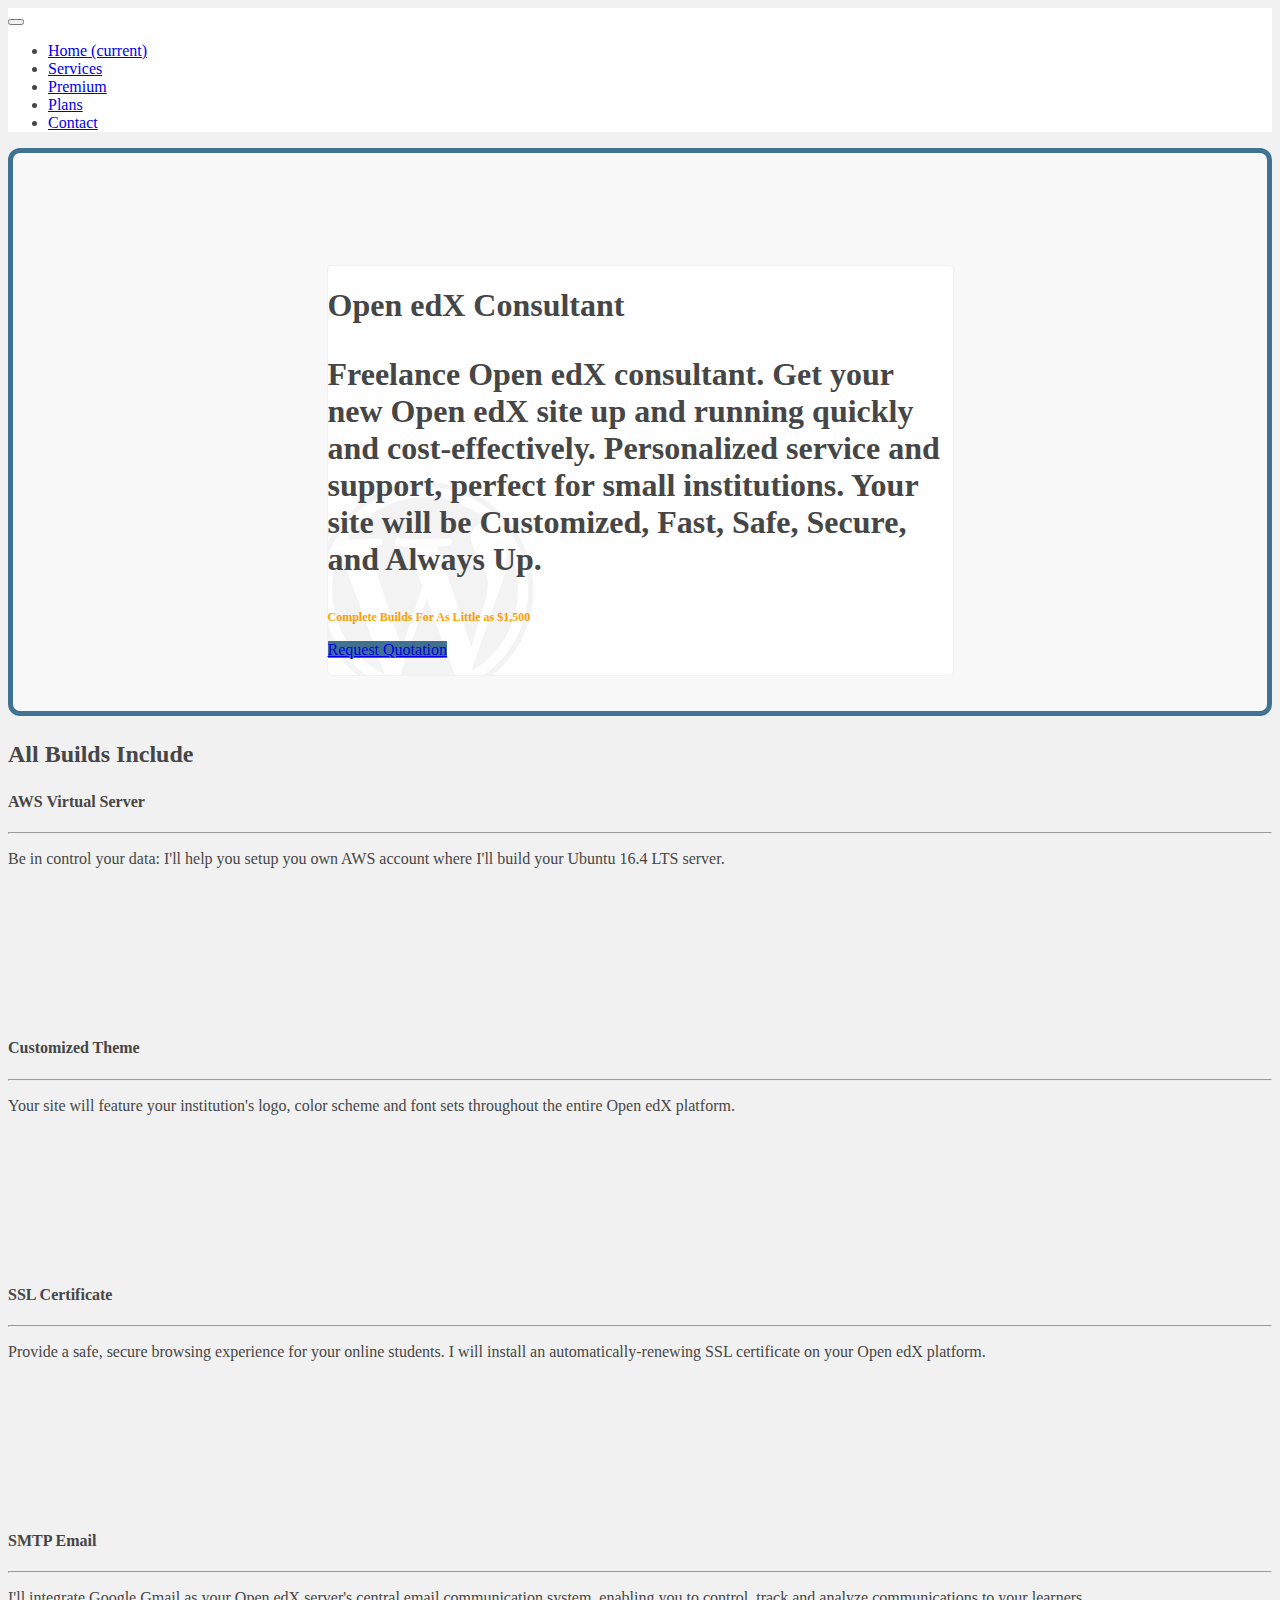
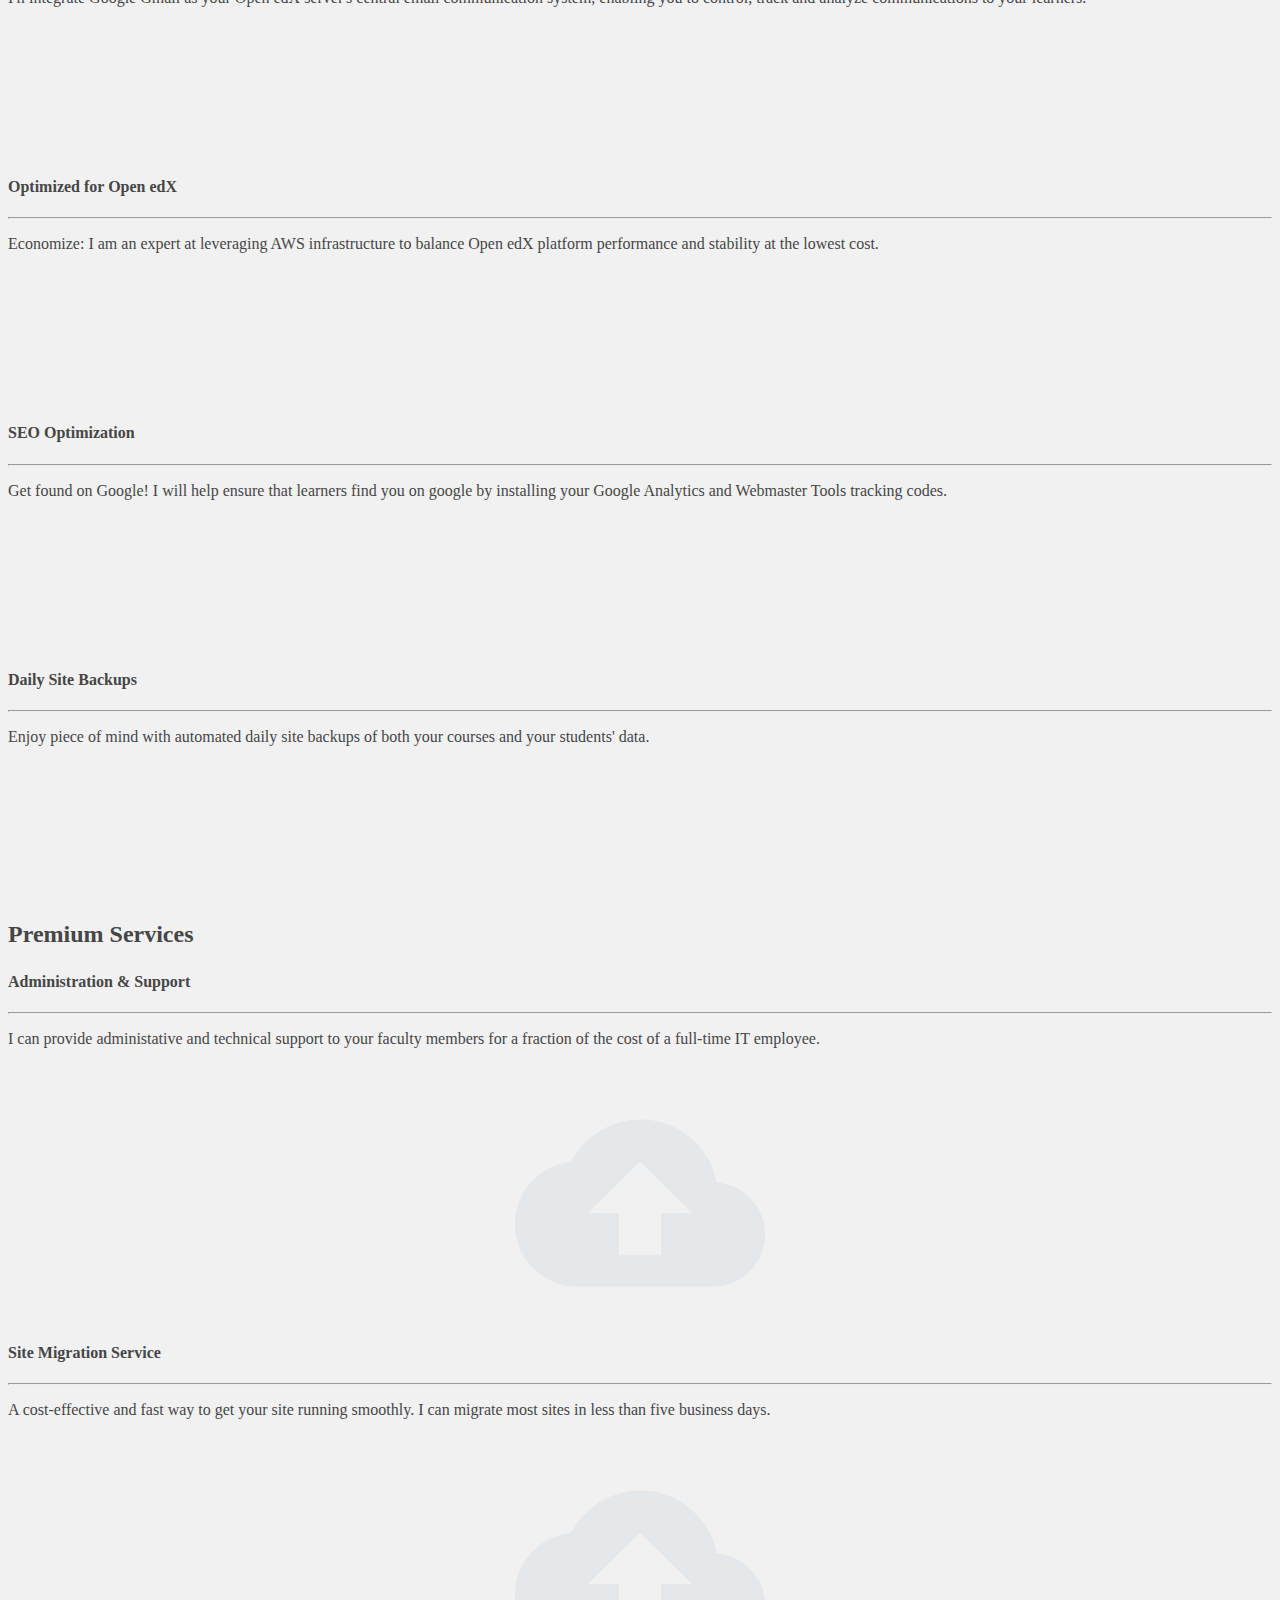
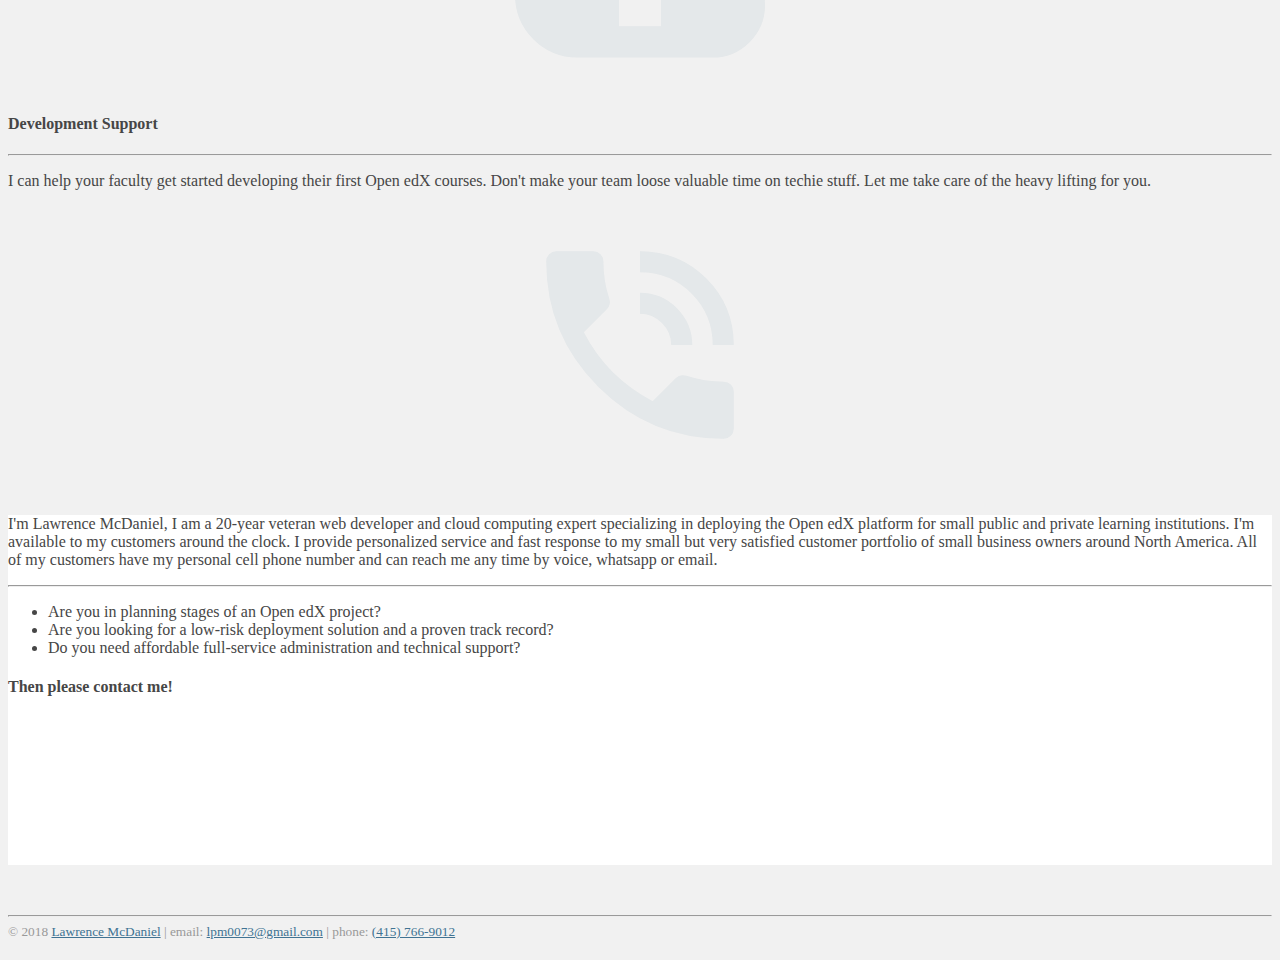
==== index.html @ 183509b2 "first commit" ====
<!doctype html>
<html lang="en">
  <head>
    <!--
      © 2018 Lawrence McDaniel | https://lawrencemcdaniel.com
                               | https://www.linkedin.com/in/lawrencemcdaniel/
                               | https://angel.co/lpm0073-gmail-com

      Custom HTML5 / CSS3 / JS web site
      When every milisecond matters!

      Credits:    Responsive design by Bootstrap 4
                  Insanely cool animated graphics by D3 | Mike Bostock
                  Bistering speed assisted in no small measure by Amazon Web Services
    -->
    <title>Wordpress Hosting</title>
    <meta charset="utf-8">
    <meta name="author" content="Lawrence McDaniel">
    <meta name="keywords" content="Open edX Consulting">
    <meta name="description" content="Freelance Open edX consultant with personalized service and support">
    <meta name="viewport" content="width=device-width, initial-scale=1, shrink-to-fit=no">

    <meta property="og:url"                content="https://wordpress.lawrencemcdaniel.com" />
    <meta property="og:type"               content="website" />
    <meta property="og:title"              content="Open edX Consulting" />
    <meta property="og:description"        content="Get your new Open edX site up and running quickly and cost-effectively." />
    <meta property="og:image"              content="https://edx.lawrencemcdaniel.com/images/facebook-share3.png" />

    <link rel="stylesheet" href="https://maxcdn.bootstrapcdn.com/bootstrap/4.0.0-beta.2/css/bootstrap.min.css" integrity="sha384-PsH8R72JQ3SOdhVi3uxftmaW6Vc51MKb0q5P2rRUpPvrszuE4W1povHYgTpBfshb" crossorigin="anonymous">
    <link rel="stylesheet" href="https://fonts.googleapis.com/icon?family=Material+Icons" type="text/css">
    <link rel="stylesheet" href="css/app.css" type="text/css">
    <link rel="shortcut icon" href="images/wordpress-logo-small.png">

    <script async src="https://www.googletagmanager.com/gtag/js?id=AW-832584829"></script>
    <script>
      window.dataLayer = window.dataLayer || [];
      function gtag(){dataLayer.push(arguments);}
      gtag('js', new Date());
      gtag('config', 'AW-832584829');
    </script>
    <script>
    function gtag_report_conversion(url) {
      console.log('gtag_report_conversion() called for url: ', url, typeof(url));
      var callback = function () {
        if (typeof(url) != 'undefined') {
          window.location = url;
        }
      };
      gtag('event', 'conversion', {
          'send_to': 'AW-832584829/8P9LCJjF3XoQ_fiAjQM',
          'event_callback': callback
      });
      return false;
    }
    </script>
  </head>
  <body>
    <!-- Begin Navigation -->
    <nav class="navbar navbar-expand-lg navbar-light bg-light sticky-top">
      <button class="navbar-toggler" type="button" data-toggle="collapse" data-target="#navbarSupportedContent" aria-controls="navbarSupportedContent" aria-expanded="false" aria-label="Toggle navigation">
        <span class="navbar-toggler-icon"></span>
        <a class="navbar-brand" href="/"></a>
      </button>

      <div class="collapse navbar-collapse" id="navbarSupportedContent">
        <ul class="navbar-nav mr-auto">
          <li class="nav-item">
            <a class="nav-link" href="/">Home <span class="sr-only">(current)</span></a>
          </li>
          <li class="nav-item">
            <a class="nav-link" href="#services">Services</a>
          </li>
          <li class="nav-item">
            <a class="nav-link" href="#premium-services">Premium</a>
          </li>
          <li class="nav-item">
            <a class="nav-link" href="#plans">Plans</a>
          </li>
          <li class="nav-item">
            <a class="nav-link" href="#contact">Contact</a>
          </li>
        </ul>
      </div>
    </nav>      <!-- End Navigation -->


    <div class="container">

      <section id="home">
        <div class="jumbotron p-0 relative-anchor home-jumbotron">
          <div class="heading">
            <div class="centered display-3 text-center relative-anchor">
              <img class="wordpress-logo" src="images/wordpress-clipped.png" alt="Wordpress logo watermark">
              <h1 class="p-1">Open edX Consultant<h1>
              <p class="lead p-2">Freelance Open edX consultant. Get your new Open edX site up and running quickly and cost-effectively. Personalized service and support, perfect for small institutions. Your site will be Customized, Fast, Safe, Secure, and Always Up.</p>
              <h3 class="">Complete Builds For As Little as $1,500</h3>

              <p class="lead text-center">
                <a class="cta btn btn-primary btn-lg mt-4 mb-3" href="/contact/index.html" role="button">Request Quotation</a>
              </p>
            </div>
          </div>
          <svg id="voronoi-tessellation" class="voronoi-tessellation"></svg>
        </div>
      </section>

      <section id="services">
        <h2>All Builds Include</h2>

        <div class="row text-center">

          <div class="col-lg-4 col-md-6 col-sm-12 mb-3">
            <div class="card box-shadow">
              <div class="card-body">
                <h4 class="card-title">AWS Virtual Server</h4>
                <hr />
                <p class="card-text">Be in control your data: I'll help you setup you own AWS account where I'll build your Ubuntu 16.4 LTS server.</p>
              </div>
            </div>
          </div>

          <div class="col-lg-4 col-md-6 col-sm-12 mb-3">
            <div class="card box-shadow">
              <div class="card-body">
                <h4 class="card-title">Customized Theme</h4>
                <hr />
                <p class="card-text">Your site will feature your institution's logo, color scheme and font sets throughout the entire Open edX platform.</p>
              </div>
            </div>
          </div>

          <div class="col-lg-4 col-md-6 col-sm-12 mb-3">
            <div class="card box-shadow">
              <div class="card-body">
                <h4 class="card-title">SSL Certificate</h4>
                <hr />
                <p class="card-text">Provide a safe, secure browsing experience for your online students. I will install an automatically-renewing SSL certificate on your Open edX platform.</p>
              </div>
            </div>
          </div>

          <div class="col-lg-4 col-md-6 col-sm-12 mb-3">
            <div class="card box-shadow">
              <div class="card-body">
                <h4 class="card-title">SMTP Email</h4>
                <hr />
                <p class="card-text">I'll integrate Google Gmail as your Open edX server's central email communication system, enabling you to control, track and analyze communications to your learners.</p>
              </div>
            </div>
          </div>

          <div class="col-lg-4 col-md-6 col-sm-12 mb-3">
            <div class="card box-shadow">
              <div class="card-body">
                <h4 class="card-title">Optimized for Open edX</h4>
                <hr />
                <p class="card-text">Economize: I am an expert at leveraging AWS infrastructure to balance Open edX platform performance and stability at the lowest cost.</p>
              </div>
            </div>
          </div>

          <div class="col-lg-4 col-md-6 col-sm-12 mb-3">
            <div class="card box-shadow">
              <div class="card-body">
                <h4 class="card-title">SEO Optimization</h4>
                <hr />
                <p class="card-text">Get found on Google! I will help ensure that learners find you on google by installing your Google Analytics and Webmaster Tools tracking codes.</p>
              </div>
            </div>
          </div>

          <div class="col-lg-4 col-md-6 col-sm-12 mb-3">
            <div class="card box-shadow">
              <div class="card-body">
                <h4 class="card-title">Daily Site Backups</h4>
                <hr />
                <p class="card-text">Enjoy piece of mind with automated daily site backups of both your courses and your students' data.</p>
              </div>
            </div>
          </div>

        </div>  <!-- row -->
      </section>  <!-- Services -->

      <section id="premium-services">
        <h2>Premium Services</h2>
        <div class="row text-center">

          <div class="col-lg-6 col-md-12 mb-3">
            <div class="card box-shadow relative-anchor premium-service">
              <div class="card-body">
                <h4 class="card-title">Administration & Support</h4>
                <hr />
                <p class="card-text">I can provide administative and technical support to your faculty members for a fraction of the cost of a full-time IT employee.</p>
              </div>
              <div class="premium-service-icon">
                <div class="premium-service-icon-centered">
                  <i class="material-icons md-lg md-blue-light">cloud_upload</i>
                </div>
              </div>
            </div>
          </div>

          <div class="col-lg-6 col-md-12 mb-3">
            <div class="card box-shadow relative-anchor premium-service">
              <div class="card-body">
                <h4 class="card-title">Site Migration Service</h4>
                <hr />
                <p class="card-text">A cost-effective and fast way to get your site running smoothly. I can migrate most sites in less than five business days.</p>
              </div>
              <div class="premium-service-icon">
                <div class="premium-service-icon-centered">
                  <i class="material-icons md-lg md-blue-light">cloud_upload</i>
                </div>
              </div>
            </div>
          </div>
          <div class="col-lg-6 col-md-12 mb-3">
            <div class="card box-shadow relative-anchor premium-service">
              <div class="card-body">
                <h4 class="card-title">Development Support</h4>
                <hr />
                <p class="card-text">I can help your faculty get started developing their first Open edX courses. Don't make your team loose valuable time on techie stuff. Let me take care of the heavy lifting for you.</p>
              </div>
              <div class="premium-service-icon">
                <div class="premium-service-icon-centered">
                  <i class="material-icons md-lg md-blue-light">phone_in_talk</i>
                </div>
              </div>
            </div>
          </div>

        </div> <!-- Premium Services - row text-center -->
      </section>  <!-- Premium Services -->



      <section id="contact">
        <div class="row contact jumbotron p-4 box-shadow" style="background-color: white;">
          <div class="col-sm-12 col-md-3 contact-left">
          </div>
          <div class="col-sm-12 col-md-9 contact-right float-right">
            <p>I'm Lawrence McDaniel, I am a 20-year veteran web developer and cloud computing expert specializing in deploying the Open edX platform for small public and private learning institutions. I'm available to my customers around the clock. I provide personalized service and fast response to my small but very satisfied customer portfolio of small business owners around North America. All of my customers have my personal cell phone number and can reach me any time by voice, whatsapp or email.</p>
            <hr />

            <ul>
              <li>Are you in planning stages of an Open edX project?</li>
              <li>Are you looking for a low-risk deployment solution and a proven track record?</li>
              <li>Do you need affordable full-service administration and technical support?</li>
            </ul>

            <h4 class="text-center"><strong>Then please contact me!</strong></h4>

          </div>
        </div>  <!-- row -->
      </section>

    </div>    <!-- container -->

    <footer class="text-center">
      <hr />
      <div class="">
        &copy; 2018 <a href="https://lawrencemcdaniel.com" target="_blank">Lawrence McDaniel</a> | email: <a href="mailto:lpm0073@gmail.com?Subject=Request%20for%20information%20" target="_top">lpm0073@gmail.com</a> | phone: <a href="tel:+14157669012">(415) 766-9012</a>
      </div>
    </footer>

    <script src="https://code.jquery.com/jquery-3.2.1.slim.min.js" integrity="sha384-KJ3o2DKtIkvYIK3UENzmM7KCkRr/rE9/Qpg6aAZGJwFDMVNA/GpGFF93hXpG5KkN" crossorigin="anonymous"></script>
    <script src="https://cdnjs.cloudflare.com/ajax/libs/popper.js/1.12.3/umd/popper.min.js" integrity="sha384-vFJXuSJphROIrBnz7yo7oB41mKfc8JzQZiCq4NCceLEaO4IHwicKwpJf9c9IpFgh" crossorigin="anonymous"></script>
    <script src="https://maxcdn.bootstrapcdn.com/bootstrap/4.0.0-beta.2/js/bootstrap.min.js" integrity="sha384-alpBpkh1PFOepccYVYDB4do5UnbKysX5WZXm3XxPqe5iKTfUKjNkCk9SaVuEZflJ" crossorigin="anonymous"></script>
    <script src="https://d3js.org/d3.v4.min.js"></script>
    <script src="js/d3-voronoi-tessellation.js"></script>
    <script async src="https://www.googletagmanager.com/gtag/js?id=UA-111283184-1"></script>
    <script>
      window.dataLayer = window.dataLayer || [];
      function gtag(){dataLayer.push(arguments);}
      gtag('js', new Date());

      gtag('config', 'UA-111283184-1');
    </script>
    <script>
    $('.cta').on('click', function(event) {
      gtag_report_conversion();
    });
    </script>
  </body>
</html>
---- css/app.css ----
/* ---------------- General App Setting -----------------------------*/
body {
  background-color: #f1f1f1;
  color: #464646;     /* Wordpress gray */
}

h1 {
  font-weight: 700;
}
h2 {
  margin-top: 25px;
  margin-bottom: 25px;
}

h3 {
  color: orange;
  font-family: 'Roboto Condensed';
  font-weight: 600;
  font-size: .75em;
}

h4 {
  font-weight: 700;
}

footer {
  font-family:'Roboto';
  font-size: smaller;
  margin-top: 20px;
  margin-bottom: 20px;
  color: #999;
}

footer a {
  color: #407393;  /* Wordpress blue */
}

footer a:hover {
  color: #407393;  /* Wordpress blue */
  font-size: 1.025em;
}

.btn-primary {
  background-color: #407393;  /* Wordpress blue */
  border-color: #407393;  /* Wordpress blue */
}

.bg-light {
  background-color: white !important;
}

.blue-background {
  background-color: rgba(64, 115, 147, .10);  /* Wordpress blue */
  width: 100%;
}

.box-shadow:hover {
  box-shadow: 0 2px 5px 1px #cfcfcf;
  border: 1px solid #efefef;
}



/* ---------------- End - General App Setting -----------------------------*/

/* Jumbotron / page header  */
.home-jumbotron {
  border-width: 5px;
  border-radius: 12px;
  border-color: rgba(64, 115, 147, 1);  /* Wordpress blue */
  border-style: solid;
}

.jumbotron {
  margin-top: 15px;
  background-color: rgba(255,255,255,.5);
}


.relative-anchor {
  position: relative;
}

.wordpress-logo {
  position: absolute;
  bottom: 0;
  left: 0;
  opacity: 0.05;
  overflow: hidden;
}

.heading {
  position: absolute;
  top: 20%;
  left: 50%;
  padding: 0px;
}

.centered {
  position: relative;
  left: -50%;
  border: solid #f1f1f1 1px;
  border-radius: 5px;
  background-color: rgba(255,255,255,.85);
}
/* End - Jumbotron / page header  */

/* Services section */
.card-bottom {
  position: absolute;
  bottom: 0;
  left: 0;

}

/* Premium Services Section  */
.premium-service {
  min-height: 350px !important;
}

.premium-service-icon {
  position: absolute;
  top: 30%;
  left: 50%;
}

.premium-service-icon-centered {
  position: relative;
  left: -50%;
}
/* End - Premium Services Section  */

/* Features Section  */
.card {
  min-height: 225px;
}
/* End - Features Section  */

/* Plans Section  */
.plans-column-left {
}

.plans-column-right {
}

.plans-title {
  margin-top: -20px;
  font-weight: 500;
  color: #407393;  /* Wordpress blue */
  font-family: 'Roboto Condensed';
  font-size: 2.5em;
}
.plans-wordpress-logo {
  margin-left: auto;
  margin-right: auto;
  margin-top: 50px;
  margin-bottom: 25px;
  width: 100%;
}

.plans-wordpress-logo img {
  width: 250px;
  margin-top: 50px;
}

.hosting-plan {
  min-height: 500px !important;
}
.hosting-plan-logo-box {
  background-color: #f9f9f9;
}

.hosting-plan-logo-opaque {
  opacity: 0.25;
}

.hosting-plan-wordpress-logo {
  width: 65%;
  margin-top: 25px;
  margin-bottom: 25px;
}

.hosting-plan-aws-logo {
  position: absolute;
  top: 15px;
  right: 15px;
  width: 35%;
}

.hosting-plan-aws-logo {
  position: absolute;
  top: 15%;
  right: 15px;
  width: 35%;
  transform: rotate(45deg);
}

.hosting-plan-google-logo {
  position: absolute;
  top: 15%;
  left: 15px;
  width: 35%;
  transform: rotate(-45deg);
}

.hosting-plan-card-text {
  min-height: 100px;
}

/* End - Plans Section  */


/* Contact Section  */
.contact {
  min-height: 350px;
  margin-top: 50px;
  margin-bottom: 50px;
}
.contact-left {
  background-image: url("../images/Lawrence3.jpg");
  background-repeat: no-repeat;
  background-color: white;
  background-size: cover;
}

.contact-left2 {
  background-image: url("../images/Lawrence4.jpg");
  background-repeat: no-repeat;
  background-color: white;
  background-size: cover;
}

.contact-linkedin-profile {
  margin: auto;
}

.contact-right {
  background-color: white;
}
/* End - Contact Section  */


/* ---------------- Voronoi Tessellation --------------- */

.voronoi-tessellation {
  min-height: 550px;
}

.links {
  stroke: #407393;      /* Wordpress blue */
  stroke-opacity: 0.2;
}

.polygons {
  fill: none;
  stroke: #cecece;
  stroke-opacity: 0.25;
}

.polygons :first-child {
  fill: rgba(255,165,0, 0.2);
}

.sites {
  fill: rgba(0,0,0,0);
  stroke: rgba(0,0,0,0);
  stroke-opacity: 0;
}

.sites :first-child {
  fill: rgba(0,0,0,0);
}


/* ------------------ Material design icons -----------------------*/
/* Rules for sizing the icon. */
.material-icons.md-1em { font-size: 1em; }
.material-icons.md-18 { font-size: 18px; }
.material-icons.md-24 { font-size: 24px; }
.material-icons.md-36 { font-size: 36px; }
.material-icons.md-48 { font-size: 48px; }
.material-icons.md-lg { font-size: 250px; }

/* Rules for using icons as black on a light background. */
.material-icons.md-dark { color: rgba(0, 0, 0, 0.54); }
.material-icons.md-dark.md-inactive { color: rgba(0, 0, 0, 0.26); }

/* Rules for using icons as white on a dark background. */
.material-icons.md-light { color: rgba(255, 255, 255, 1); }
.material-icons.md-light.md-inactive { color: rgba(255, 255, 255, 0.3); }

.material-icons.md-blue {
  color: #407393;  /* Wordpress blue */
}


.material-icons.md-blue-light {
  color: rgba(64, 115, 147, .075);    /* Wordpress blue */
}

/*-------------------- RESPONSIVE DESIGN ------------------------------*/
/* Extra small devices (phones, less than 768px) */
/* No media query since this is the default in Bootstrap */

/********** Large devices only **********/
@media (min-width: 1200px) {

}

/********** Medium devices only **********/
@media (min-width: 992px) and (max-width: 1199px) {

}

/********** Small devices only **********/
/*@media (min-width: 768px) and (max-width: 991px) */
@media (max-width: 991px) {
  h1 {
    font-weight: 500;
  }

  h2 {
    margin-left: auto;
    margin-right: auto;
    text-align: center;
  }

  h3 {
    font-weight: 500;
    font-size: .50em;
  }

  .jumbotron {
    background-color: #f1f1f1;
    margin-top: 0;
  }

  .home-jumbotron {
    border: none !important;
  }

  #voronoi-tessellation {
    visibility: hidden;
    height: 0;
  }

  .box-shadow:hover {
    box-shadow: none !important;
    border: none !important;
  }

  .heading {
    width: 100%;
    height: 100%;
  }

  .card {
    margin-bottom: 25px;
  }

  .contact-left {
    min-height: 400px;
    width: 100%;
    margin-left: auto;
    margin-right: auto;
    margin-bottom: 25px;
  }
}

/********** Extra small devices only **********/
@media (max-width: 767px) {

}
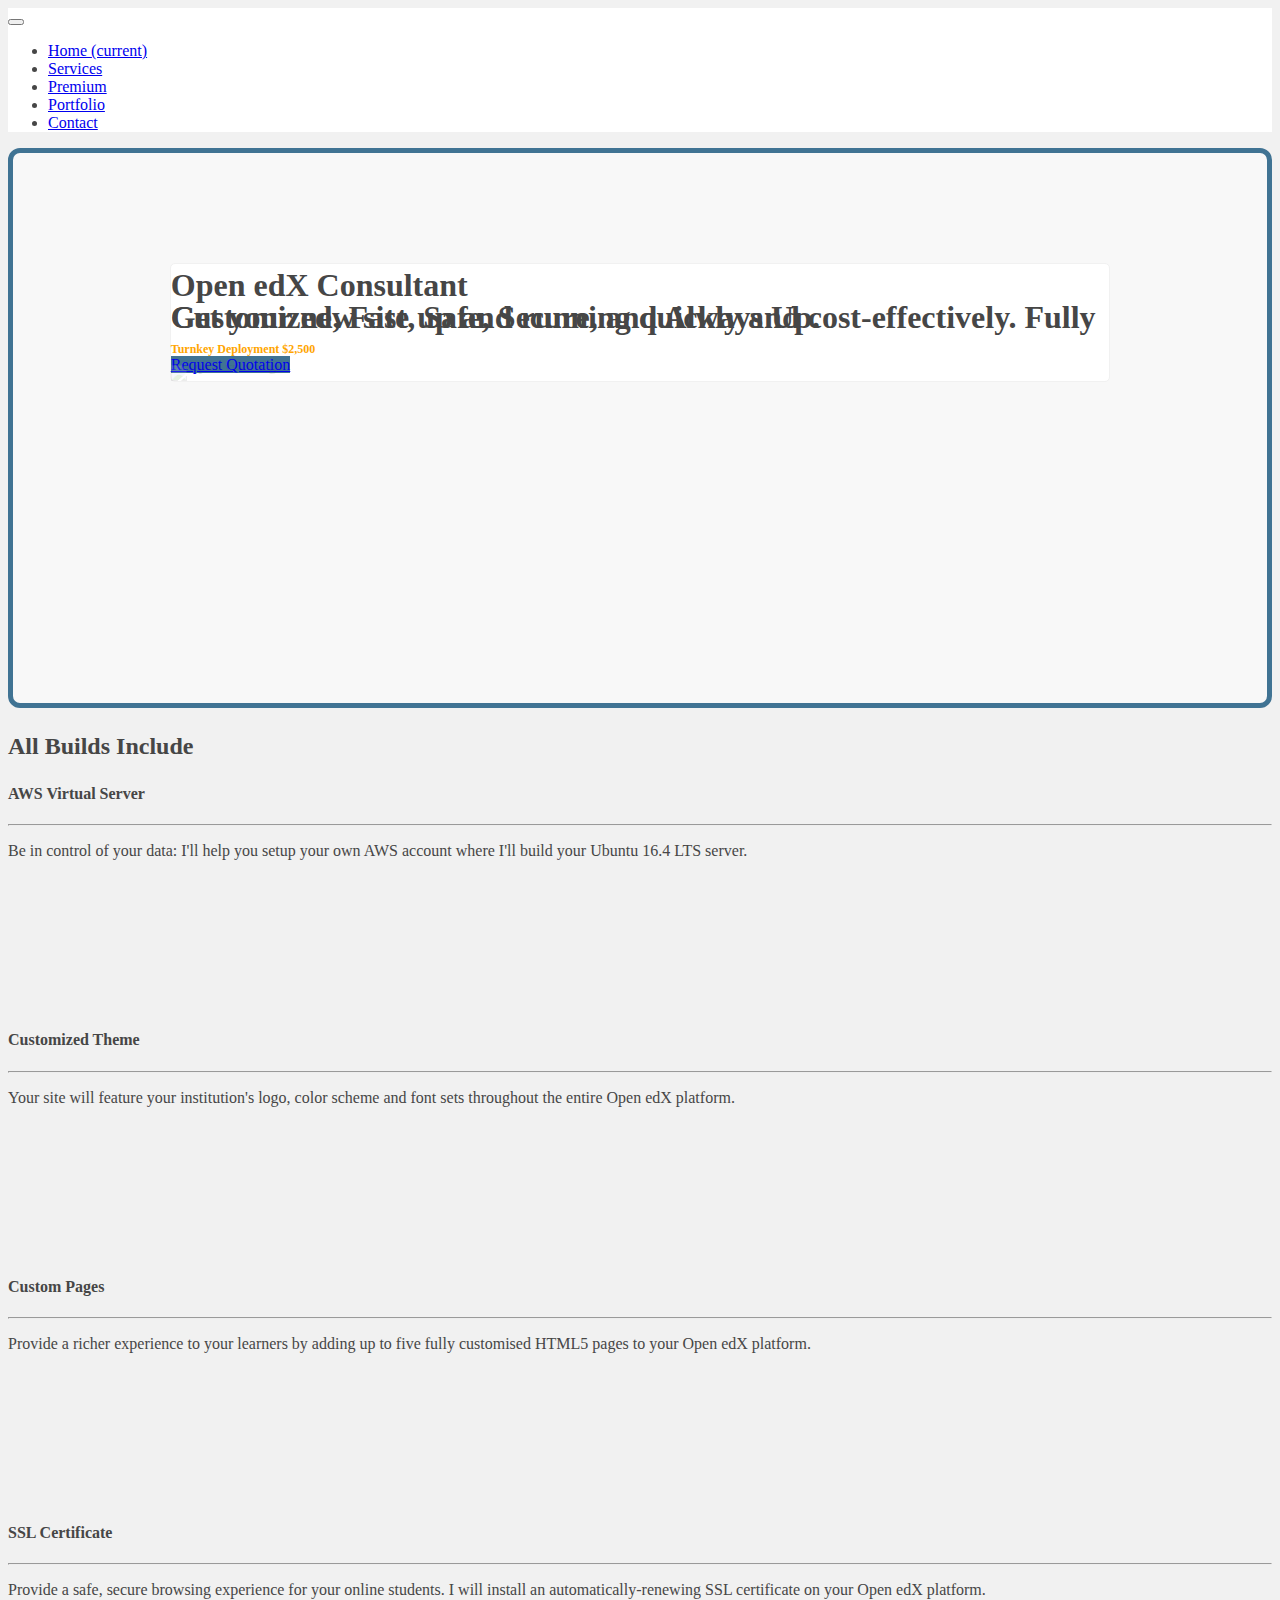
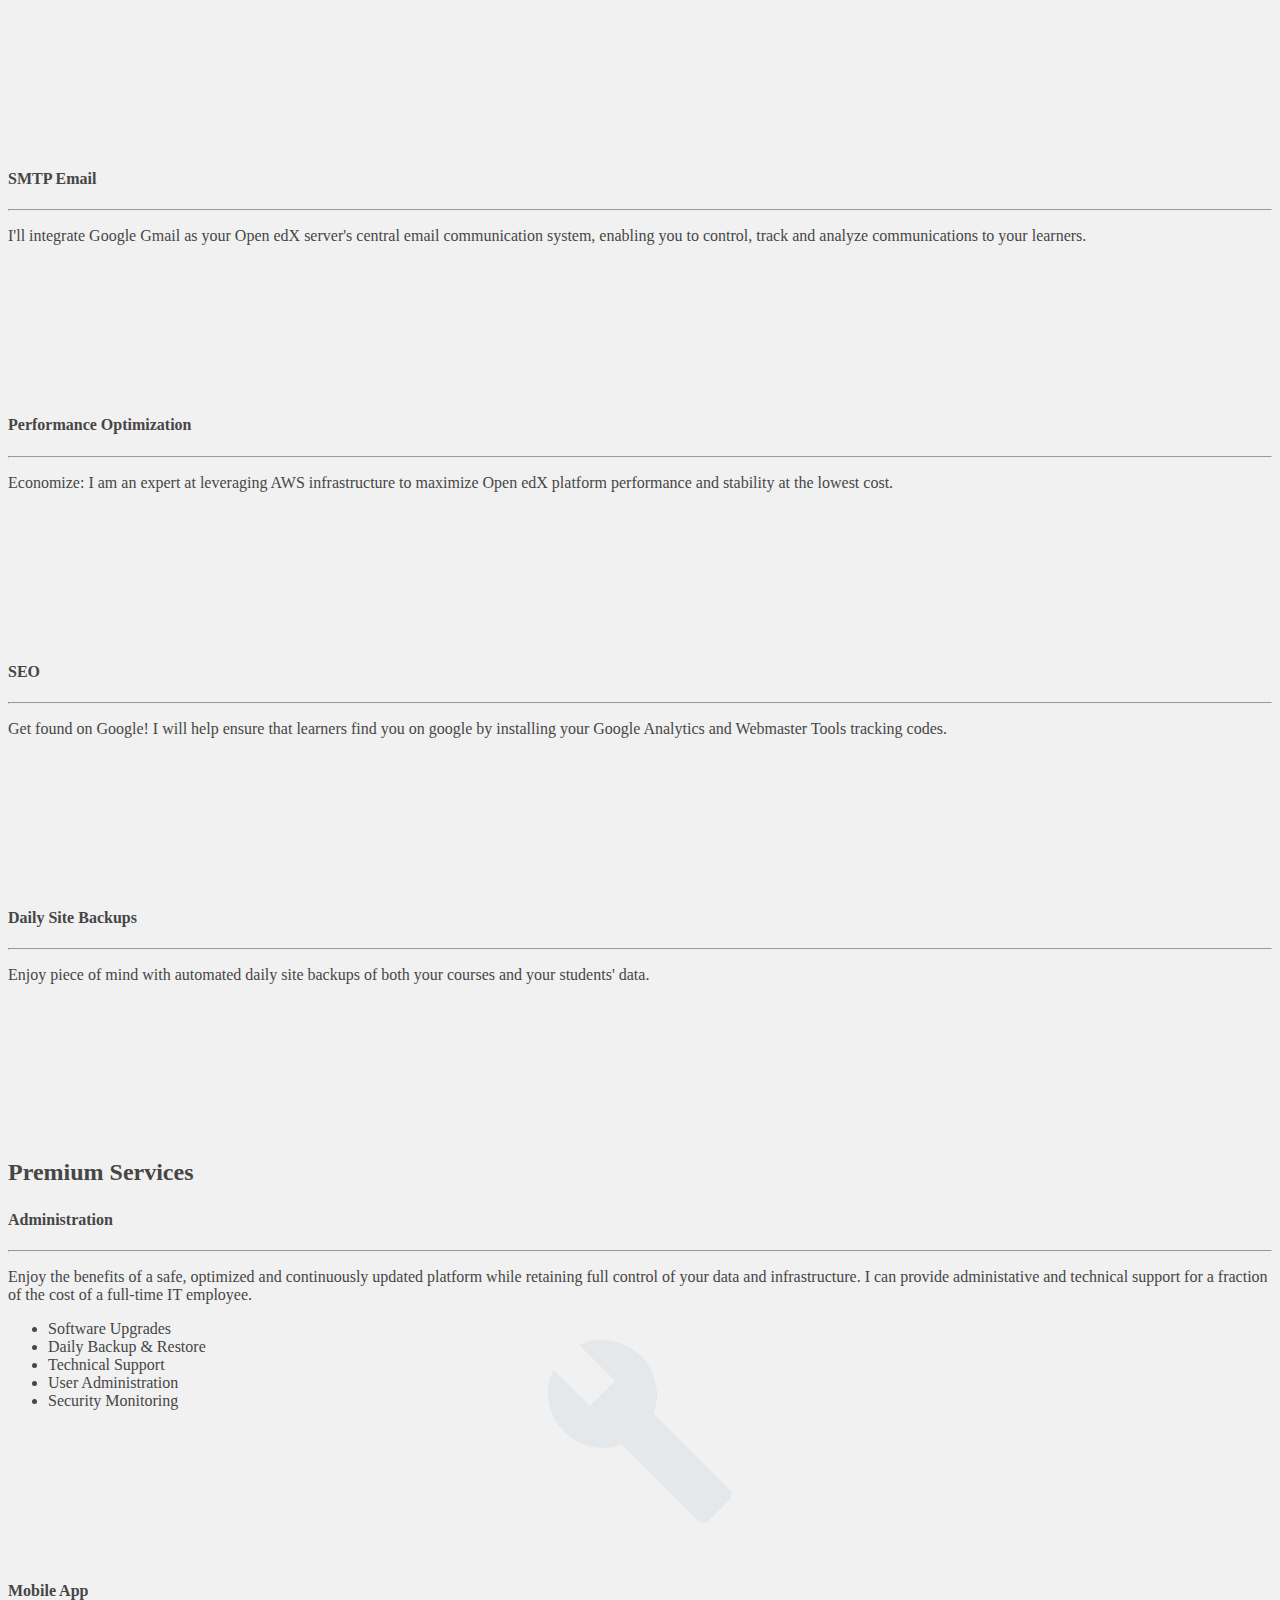
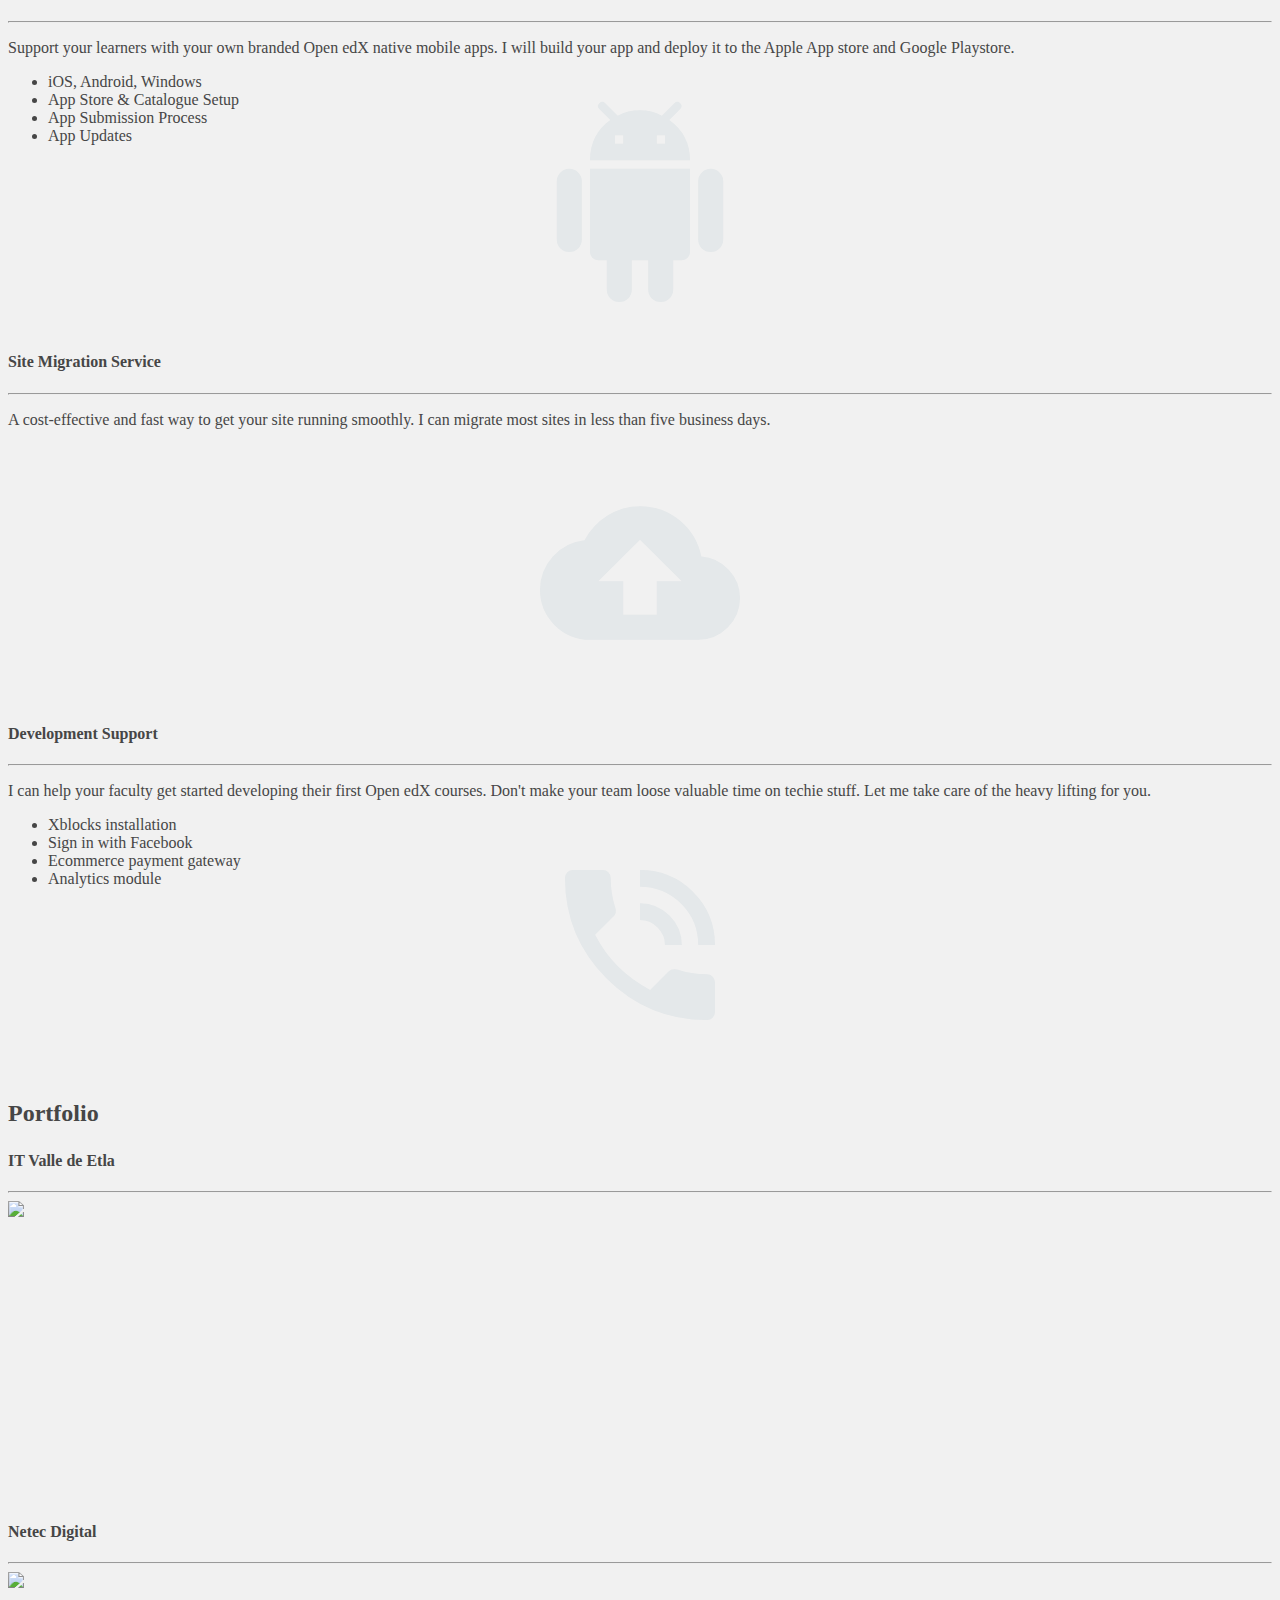
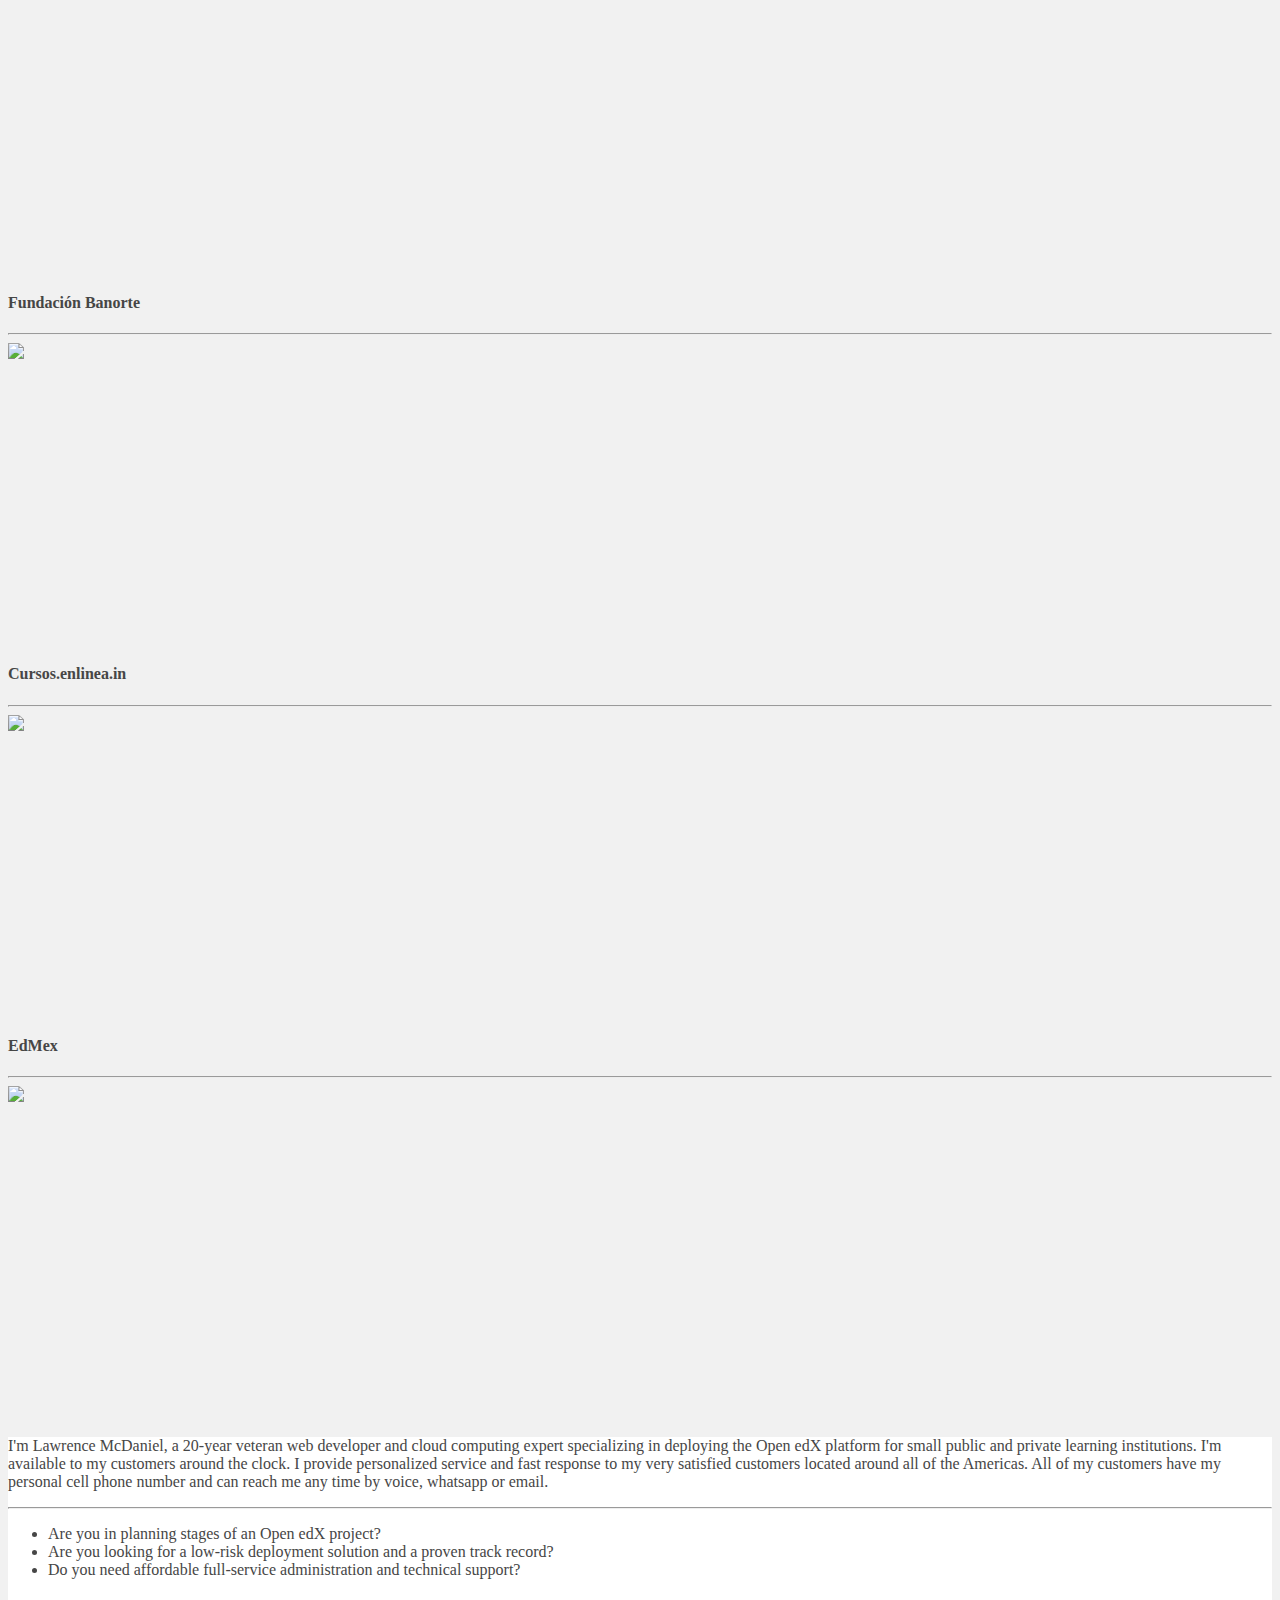
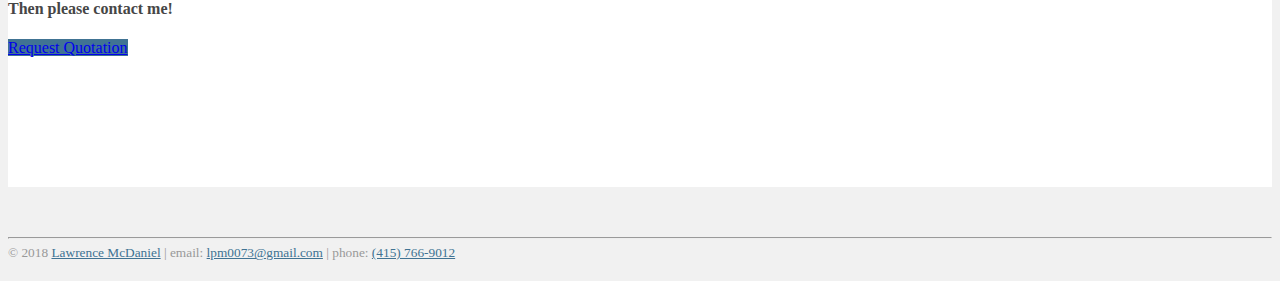
==== commit 11e657df: "more detail to premium svcs" ====
--- a/index.html
+++ b/index.html
@@ -13,45 +13,32 @@
                   Insanely cool animated graphics by D3 | Mike Bostock
                   Bistering speed assisted in no small measure by Amazon Web Services
     -->
-    <title>Wordpress Hosting</title>
+    <title>Open edX Consultant</title>
     <meta charset="utf-8">
     <meta name="author" content="Lawrence McDaniel">
     <meta name="keywords" content="Open edX Consulting">
     <meta name="description" content="Freelance Open edX consultant with personalized service and support">
     <meta name="viewport" content="width=device-width, initial-scale=1, shrink-to-fit=no">
 
-    <meta property="og:url"                content="https://wordpress.lawrencemcdaniel.com" />
+    <meta property="og:url"                content="https://edx.lawrencemcdaniel.com" />
     <meta property="og:type"               content="website" />
     <meta property="og:title"              content="Open edX Consulting" />
     <meta property="og:description"        content="Get your new Open edX site up and running quickly and cost-effectively." />
-    <meta property="og:image"              content="https://edx.lawrencemcdaniel.com/images/facebook-share3.png" />
+    <meta property="og:image"              content="https://edx.lawrencemcdaniel.com/images/facebook-share.png" />
 
     <link rel="stylesheet" href="https://maxcdn.bootstrapcdn.com/bootstrap/4.0.0-beta.2/css/bootstrap.min.css" integrity="sha384-PsH8R72JQ3SOdhVi3uxftmaW6Vc51MKb0q5P2rRUpPvrszuE4W1povHYgTpBfshb" crossorigin="anonymous">
     <link rel="stylesheet" href="https://fonts.googleapis.com/icon?family=Material+Icons" type="text/css">
     <link rel="stylesheet" href="css/app.css" type="text/css">
-    <link rel="shortcut icon" href="images/wordpress-logo-small.png">
-
-    <script async src="https://www.googletagmanager.com/gtag/js?id=AW-832584829"></script>
+    <link rel="shortcut icon" href="images/edx_logo.png">
+
+    <!-- Global site tag (gtag.js) - Google Analytics -->
+    <script async src="https://www.googletagmanager.com/gtag/js?id=UA-112528615-1"></script>
     <script>
       window.dataLayer = window.dataLayer || [];
       function gtag(){dataLayer.push(arguments);}
       gtag('js', new Date());
-      gtag('config', 'AW-832584829');
-    </script>
-    <script>
-    function gtag_report_conversion(url) {
-      console.log('gtag_report_conversion() called for url: ', url, typeof(url));
-      var callback = function () {
-        if (typeof(url) != 'undefined') {
-          window.location = url;
-        }
-      };
-      gtag('event', 'conversion', {
-          'send_to': 'AW-832584829/8P9LCJjF3XoQ_fiAjQM',
-          'event_callback': callback
-      });
-      return false;
-    }
+
+      gtag('config', 'UA-112528615-1');
     </script>
   </head>
   <body>
@@ -74,7 +61,7 @@
             <a class="nav-link" href="#premium-services">Premium</a>
           </li>
           <li class="nav-item">
-            <a class="nav-link" href="#plans">Plans</a>
+            <a class="nav-link" href="#portfolio">Portfolio</a>
           </li>
           <li class="nav-item">
             <a class="nav-link" href="#contact">Contact</a>
@@ -90,17 +77,17 @@
         <div class="jumbotron p-0 relative-anchor home-jumbotron">
           <div class="heading">
             <div class="centered display-3 text-center relative-anchor">
-              <img class="wordpress-logo" src="images/wordpress-clipped.png" alt="Wordpress logo watermark">
+              <img class="edx-logo" src="images/edx_logo-cropped.png" alt="Open edX logo">
               <h1 class="p-1">Open edX Consultant<h1>
-              <p class="lead p-2">Freelance Open edX consultant. Get your new Open edX site up and running quickly and cost-effectively. Personalized service and support, perfect for small institutions. Your site will be Customized, Fast, Safe, Secure, and Always Up.</p>
-              <h3 class="">Complete Builds For As Little as $1,500</h3>
+              <p class="lead p-3">Get your new site up and running quickly and cost-effectively. Fully Customized, Fast, Safe, Secure, and Always Up.</p>
+              <h3 class="">Turnkey Deployment $2,500</h3>
 
               <p class="lead text-center">
                 <a class="cta btn btn-primary btn-lg mt-4 mb-3" href="/contact/index.html" role="button">Request Quotation</a>
               </p>
             </div>
           </div>
-          <svg id="voronoi-tessellation" class="voronoi-tessellation"></svg>
+          <svg id="rotating-voronoi" class="rotating-voronoi"></svg>
         </div>
       </section>
 
@@ -114,7 +101,7 @@
               <div class="card-body">
                 <h4 class="card-title">AWS Virtual Server</h4>
                 <hr />
-                <p class="card-text">Be in control your data: I'll help you setup you own AWS account where I'll build your Ubuntu 16.4 LTS server.</p>
+                <p class="card-text">Be in control of your data: I'll help you setup your own AWS account where I'll build your Ubuntu 16.4 LTS server.</p>
               </div>
             </div>
           </div>
@@ -132,6 +119,16 @@
           <div class="col-lg-4 col-md-6 col-sm-12 mb-3">
             <div class="card box-shadow">
               <div class="card-body">
+                <h4 class="card-title">Custom Pages</h4>
+                <hr />
+                <p class="card-text">Provide a richer experience to your learners by adding up to five fully customised HTML5 pages to your Open edX platform.</p>
+              </div>
+            </div>
+          </div>
+
+          <div class="col-lg-4 col-md-6 col-sm-12 mb-3">
+            <div class="card box-shadow">
+              <div class="card-body">
                 <h4 class="card-title">SSL Certificate</h4>
                 <hr />
                 <p class="card-text">Provide a safe, secure browsing experience for your online students. I will install an automatically-renewing SSL certificate on your Open edX platform.</p>
@@ -152,17 +149,17 @@
           <div class="col-lg-4 col-md-6 col-sm-12 mb-3">
             <div class="card box-shadow">
               <div class="card-body">
-                <h4 class="card-title">Optimized for Open edX</h4>
-                <hr />
-                <p class="card-text">Economize: I am an expert at leveraging AWS infrastructure to balance Open edX platform performance and stability at the lowest cost.</p>
-              </div>
-            </div>
-          </div>
-
-          <div class="col-lg-4 col-md-6 col-sm-12 mb-3">
-            <div class="card box-shadow">
-              <div class="card-body">
-                <h4 class="card-title">SEO Optimization</h4>
+                <h4 class="card-title">Performance Optimization</h4>
+                <hr />
+                <p class="card-text">Economize: I am an expert at leveraging AWS infrastructure to maximize Open edX platform performance and stability at the lowest cost.</p>
+              </div>
+            </div>
+          </div>
+
+          <div class="col-lg-4 col-md-6 col-sm-12 mb-3">
+            <div class="card box-shadow">
+              <div class="card-body">
+                <h4 class="card-title">SEO</h4>
                 <hr />
                 <p class="card-text">Get found on Google! I will help ensure that learners find you on google by installing your Google Analytics and Webmaster Tools tracking codes.</p>
               </div>
@@ -189,9 +186,52 @@
           <div class="col-lg-6 col-md-12 mb-3">
             <div class="card box-shadow relative-anchor premium-service">
               <div class="card-body">
-                <h4 class="card-title">Administration & Support</h4>
-                <hr />
-                <p class="card-text">I can provide administative and technical support to your faculty members for a fraction of the cost of a full-time IT employee.</p>
+                <h4 class="card-title">Administration</h4>
+                <hr />
+                <p class="card-text">Enjoy the benefits of a safe, optimized and continuously updated platform while retaining full control of your data and infrastructure. I can provide administative and technical support for a fraction of the cost of a full-time IT employee.</p>
+                <ul class="text-left">
+                  <li>Software Upgrades</li>
+                  <li>Daily Backup & Restore</li>
+                  <li>Technical Support</li>
+                  <li>User Administration</li>
+                  <li>Security Monitoring</li>
+                </ul>
+              </div>
+              <div class="premium-service-icon">
+                <div class="premium-service-icon-centered">
+                  <i class="material-icons md-lg md-blue-light">build</i>
+                </div>
+              </div>
+            </div>
+          </div>
+
+          <div class="col-lg-6 col-md-12 mb-3">
+            <div class="card box-shadow relative-anchor premium-service">
+              <div class="card-body">
+                <h4 class="card-title">Mobile App</h4>
+                <hr />
+                <p class="card-text">Support your learners with your own branded Open edX native mobile apps. I will build your app and deploy it to the Apple App store and Google Playstore.</p>
+                <ul class="text-left">
+                  <li>iOS, Android, Windows</li>
+                  <li>App Store & Catalogue Setup</li>
+                  <li>App Submission Process</li>
+                  <li>App Updates</li>
+                </ul>
+              </div>
+              <div class="premium-service-icon">
+                <div class="premium-service-icon-centered">
+                  <i class="material-icons md-lg md-blue-light">android</i>
+                </div>
+              </div>
+            </div>
+          </div>
+
+          <div class="col-lg-6 col-md-12 mb-3">
+            <div class="card box-shadow relative-anchor premium-service">
+              <div class="card-body">
+                <h4 class="card-title">Site Migration Service</h4>
+                <hr />
+                <p class="card-text">A cost-effective and fast way to get your site running smoothly. I can migrate most sites in less than five business days.</p>
               </div>
               <div class="premium-service-icon">
                 <div class="premium-service-icon-centered">
@@ -200,27 +240,18 @@
               </div>
             </div>
           </div>
-
           <div class="col-lg-6 col-md-12 mb-3">
             <div class="card box-shadow relative-anchor premium-service">
               <div class="card-body">
-                <h4 class="card-title">Site Migration Service</h4>
-                <hr />
-                <p class="card-text">A cost-effective and fast way to get your site running smoothly. I can migrate most sites in less than five business days.</p>
-              </div>
-              <div class="premium-service-icon">
-                <div class="premium-service-icon-centered">
-                  <i class="material-icons md-lg md-blue-light">cloud_upload</i>
-                </div>
-              </div>
-            </div>
-          </div>
-          <div class="col-lg-6 col-md-12 mb-3">
-            <div class="card box-shadow relative-anchor premium-service">
-              <div class="card-body">
                 <h4 class="card-title">Development Support</h4>
                 <hr />
                 <p class="card-text">I can help your faculty get started developing their first Open edX courses. Don't make your team loose valuable time on techie stuff. Let me take care of the heavy lifting for you.</p>
+                <ul class="text-left">
+                  <li>Xblocks installation</li>
+                  <li>Sign in with Facebook</li>
+                  <li>Ecommerce payment gateway</li>
+                  <li>Analytics module</li>
+                </ul>
               </div>
               <div class="premium-service-icon">
                 <div class="premium-service-icon-centered">
@@ -233,14 +264,65 @@
         </div> <!-- Premium Services - row text-center -->
       </section>  <!-- Premium Services -->
 
-
+    <section  id="portfolio">  <!-- Portfolio -->
+      <h2>Portfolio</h2>
+      <div class="row text-center">
+        <div class="col-lg-6 col-md-12 mb-3">
+          <div class="card box-shadow relative-anchor premium-service">
+            <div class="card-body">
+              <h4 class="card-title">IT Valle de Etla</h4>
+              <hr />
+              <a href="https://edx.itvalletla.edu.mx/" target="_blank"><img class="portfolio-image" src="images/valletla.png"/></a>
+            </div>
+          </div>
+        </div>
+        <div class="col-lg-6 col-md-12 mb-3">
+          <div class="card box-shadow relative-anchor premium-service">
+            <div class="card-body">
+              <h4 class="card-title">Netec Digital</h4>
+              <hr />
+              <a href="http://edx.netecdigital.com/" target="_blank"><img class="portfolio-image" src="images/netec.png"/></a>
+            </div>
+          </div>
+        </div>
+        <div class="col-lg-6 col-md-12 mb-3">
+          <div class="card box-shadow relative-anchor premium-service">
+            <div class="card-body">
+              <h4 class="card-title">Fundación Banorte</h4>
+              <hr />
+              <a href="https://educacion.atentamente.mx/" target="_blank"><img class="portfolio-image" src="images/atentamente.png"/></a>
+            </div>
+          </div>
+        </div>
+        <div class="col-lg-6 col-md-12 mb-3">
+          <div class="card box-shadow relative-anchor premium-service">
+            <div class="card-body">
+              <h4 class="card-title">Cursos.enlinea.in</h4>
+              <hr />
+              <a href="https://cursos.enlinea.in/" target="_blank"><img class="portfolio-image" src="images/enlinea.in.png"/></a>
+            </div>
+          </div>
+        </div>
+        <div class="col-lg-6 col-md-12 mb-3">
+          <div class="card box-shadow relative-anchor premium-service">
+            <div class="card-body">
+              <h4 class="card-title">EdMex</h4>
+              <hr />
+              <a href="https://edmex.org/" target="_blank"><img class="portfolio-image" src="images/edmex.png"/></a>
+            </div>
+          </div>
+        </div>
+
+      </div>  <!-- row -->
+
+    </section>  <!-- Portfolio -->
 
       <section id="contact">
         <div class="row contact jumbotron p-4 box-shadow" style="background-color: white;">
           <div class="col-sm-12 col-md-3 contact-left">
           </div>
           <div class="col-sm-12 col-md-9 contact-right float-right">
-            <p>I'm Lawrence McDaniel, I am a 20-year veteran web developer and cloud computing expert specializing in deploying the Open edX platform for small public and private learning institutions. I'm available to my customers around the clock. I provide personalized service and fast response to my small but very satisfied customer portfolio of small business owners around North America. All of my customers have my personal cell phone number and can reach me any time by voice, whatsapp or email.</p>
+            <p>I'm Lawrence McDaniel, a 20-year veteran web developer and cloud computing expert specializing in deploying the Open edX platform for small public and private learning institutions. I'm available to my customers around the clock. I provide personalized service and fast response to my very satisfied customers located around all of the Americas. All of my customers have my personal cell phone number and can reach me any time by voice, whatsapp or email.</p>
             <hr />
 
             <ul>
@@ -250,6 +332,9 @@
             </ul>
 
             <h4 class="text-center"><strong>Then please contact me!</strong></h4>
+            <p class="lead text-center">
+              <a class="cta btn btn-primary btn-lg mt-4 mb-3" href="/contact/index.html" role="button">Request Quotation</a>
+            </p>
 
           </div>
         </div>  <!-- row -->
@@ -267,20 +352,7 @@
     <script src="https://code.jquery.com/jquery-3.2.1.slim.min.js" integrity="sha384-KJ3o2DKtIkvYIK3UENzmM7KCkRr/rE9/Qpg6aAZGJwFDMVNA/GpGFF93hXpG5KkN" crossorigin="anonymous"></script>
     <script src="https://cdnjs.cloudflare.com/ajax/libs/popper.js/1.12.3/umd/popper.min.js" integrity="sha384-vFJXuSJphROIrBnz7yo7oB41mKfc8JzQZiCq4NCceLEaO4IHwicKwpJf9c9IpFgh" crossorigin="anonymous"></script>
     <script src="https://maxcdn.bootstrapcdn.com/bootstrap/4.0.0-beta.2/js/bootstrap.min.js" integrity="sha384-alpBpkh1PFOepccYVYDB4do5UnbKysX5WZXm3XxPqe5iKTfUKjNkCk9SaVuEZflJ" crossorigin="anonymous"></script>
-    <script src="https://d3js.org/d3.v4.min.js"></script>
-    <script src="js/d3-voronoi-tessellation.js"></script>
-    <script async src="https://www.googletagmanager.com/gtag/js?id=UA-111283184-1"></script>
-    <script>
-      window.dataLayer = window.dataLayer || [];
-      function gtag(){dataLayer.push(arguments);}
-      gtag('js', new Date());
-
-      gtag('config', 'UA-111283184-1');
-    </script>
-    <script>
-    $('.cta').on('click', function(event) {
-      gtag_report_conversion();
-    });
-    </script>
+    <script src="https://d3js.org/d3.v3.min.js"></script>
+    <script src="js/d3-rotating-voronoi.js"></script>
   </body>
 </html>
--- a/css/app.css
+++ b/css/app.css
@@ -69,6 +69,7 @@
   border-radius: 12px;
   border-color: rgba(64, 115, 147, 1);  /* Wordpress blue */
   border-style: solid;
+  line-height: 0px;
 }
 
 .jumbotron {
@@ -81,15 +82,17 @@
   position: relative;
 }
 
-.wordpress-logo {
+.edx-logo {
   position: absolute;
   bottom: 0;
-  left: 0;
-  opacity: 0.05;
+  righty: 0;
+  opacity: 0.15;
+  width: 50%;
   overflow: hidden;
 }
 
 .heading {
+  min-width: 75%;
   position: absolute;
   top: 20%;
   left: 50%;
@@ -101,7 +104,7 @@
   left: -50%;
   border: solid #f1f1f1 1px;
   border-radius: 5px;
-  background-color: rgba(255,255,255,.85);
+  background-color: rgba(255,255,255,.95);
 }
 /* End - Jumbotron / page header  */
 
@@ -170,9 +173,6 @@
   background-color: #f9f9f9;
 }
 
-.hosting-plan-logo-opaque {
-  opacity: 0.25;
-}
 
 .hosting-plan-wordpress-logo {
   width: 65%;
@@ -209,6 +209,10 @@
 
 /* End - Plans Section  */
 
+/* Portfolio */
+.portfolio-image {
+  width: 100%;
+}
 
 /* Contact Section  */
 .contact {
@@ -240,6 +244,21 @@
 /* End - Contact Section  */
 
 
+/*-------------------------- D3 Rotating Voronoi ----------------------------------*/
+#rotating-voronoi {
+  min-height: 550px;
+}
+
+
+#rotating-voronoi path {
+  fill: #fff;            /* NOTE:  fill color needs to match general d3-directive class background-color*/
+  stroke: #407393;      /* Wordpress blue */
+  stroke-width: 1px;
+}
+
+
+/*-------------------------- D3 Rotating Voronoi - END ----------------------------------*/
+
 /* ---------------- Voronoi Tessellation --------------- */
 
 .voronoi-tessellation {
@@ -273,13 +292,16 @@
 
 
 /* ------------------ Material design icons -----------------------*/
+.material-icons {
+  margin-top: 15px;
+}
 /* Rules for sizing the icon. */
 .material-icons.md-1em { font-size: 1em; }
 .material-icons.md-18 { font-size: 18px; }
 .material-icons.md-24 { font-size: 24px; }
 .material-icons.md-36 { font-size: 36px; }
 .material-icons.md-48 { font-size: 48px; }
-.material-icons.md-lg { font-size: 250px; }
+.material-icons.md-lg { font-size: 200px; }
 
 /* Rules for using icons as black on a light background. */
 .material-icons.md-dark { color: rgba(0, 0, 0, 0.54); }
@@ -340,6 +362,11 @@
   }
 
   #voronoi-tessellation {
+    visibility: hidden;
+    height: 0;
+  }
+
+  #rotating-voronoi {
     visibility: hidden;
     height: 0;
   }
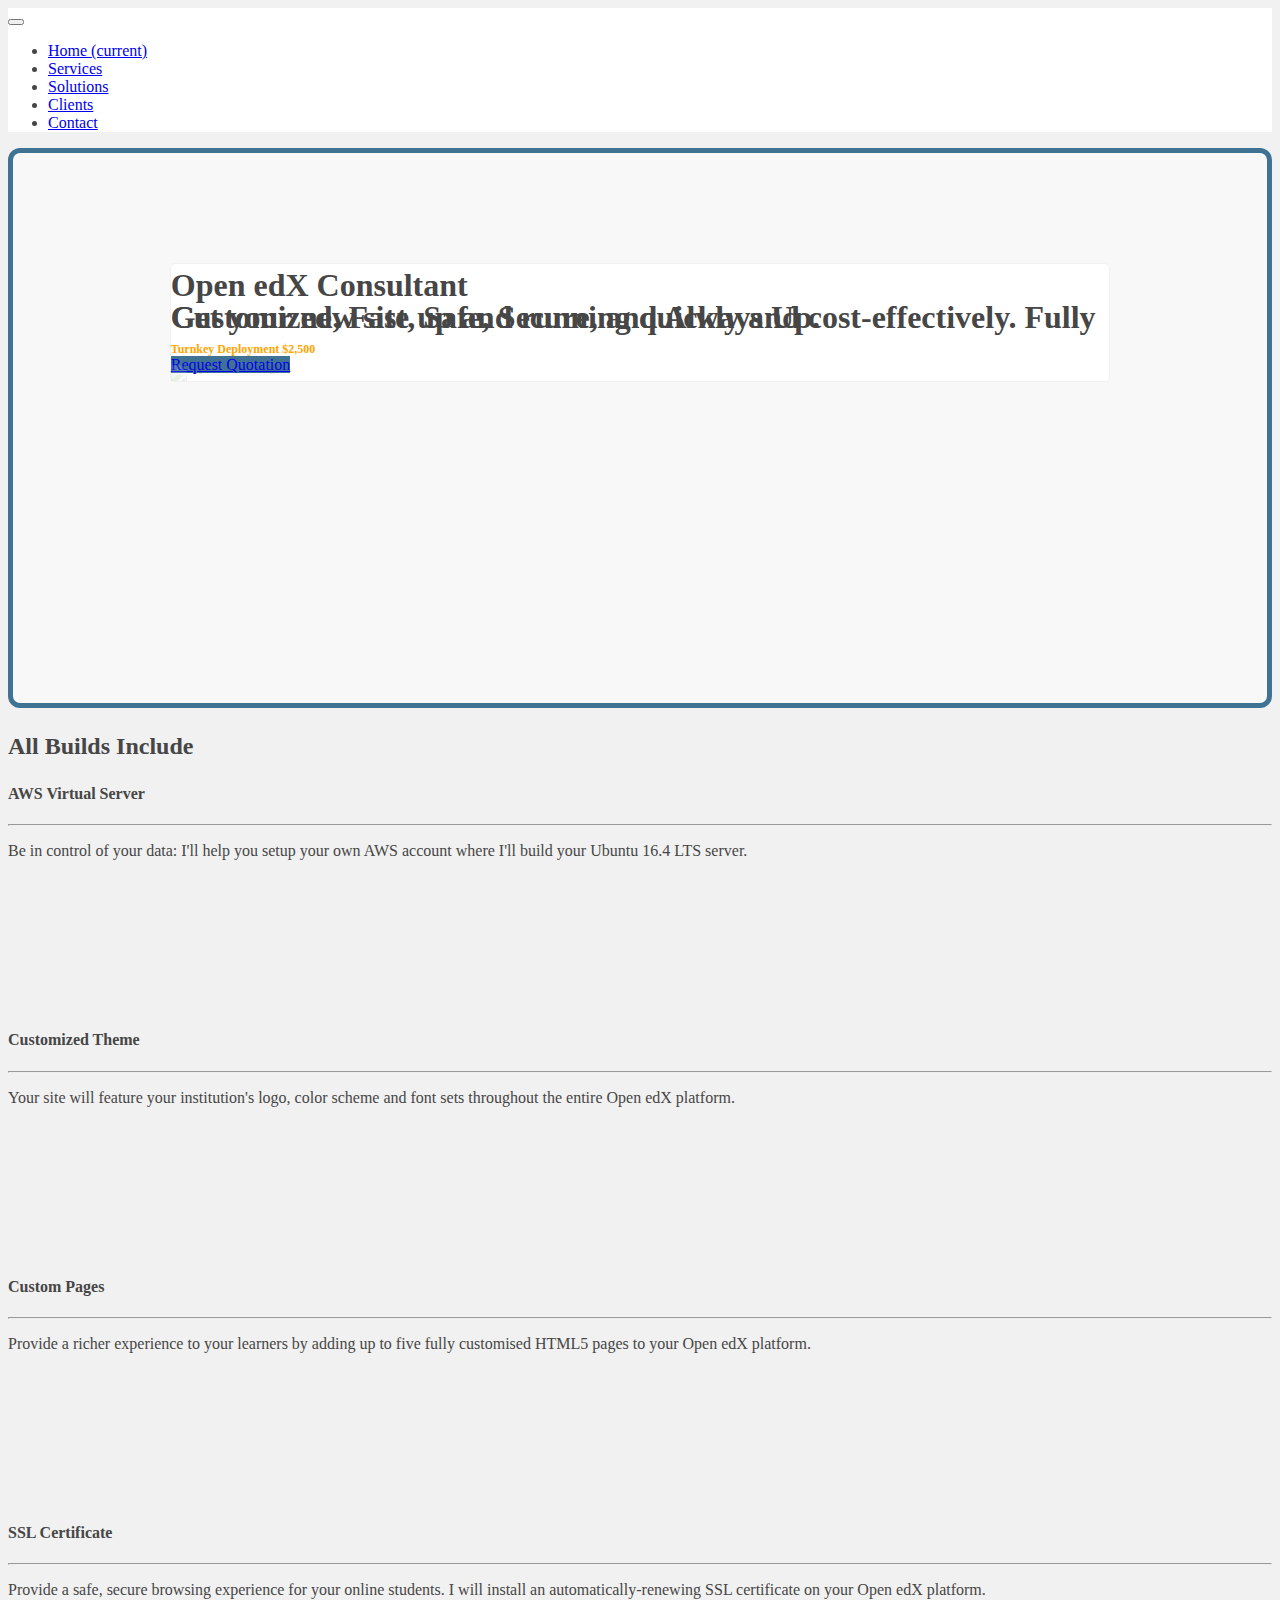
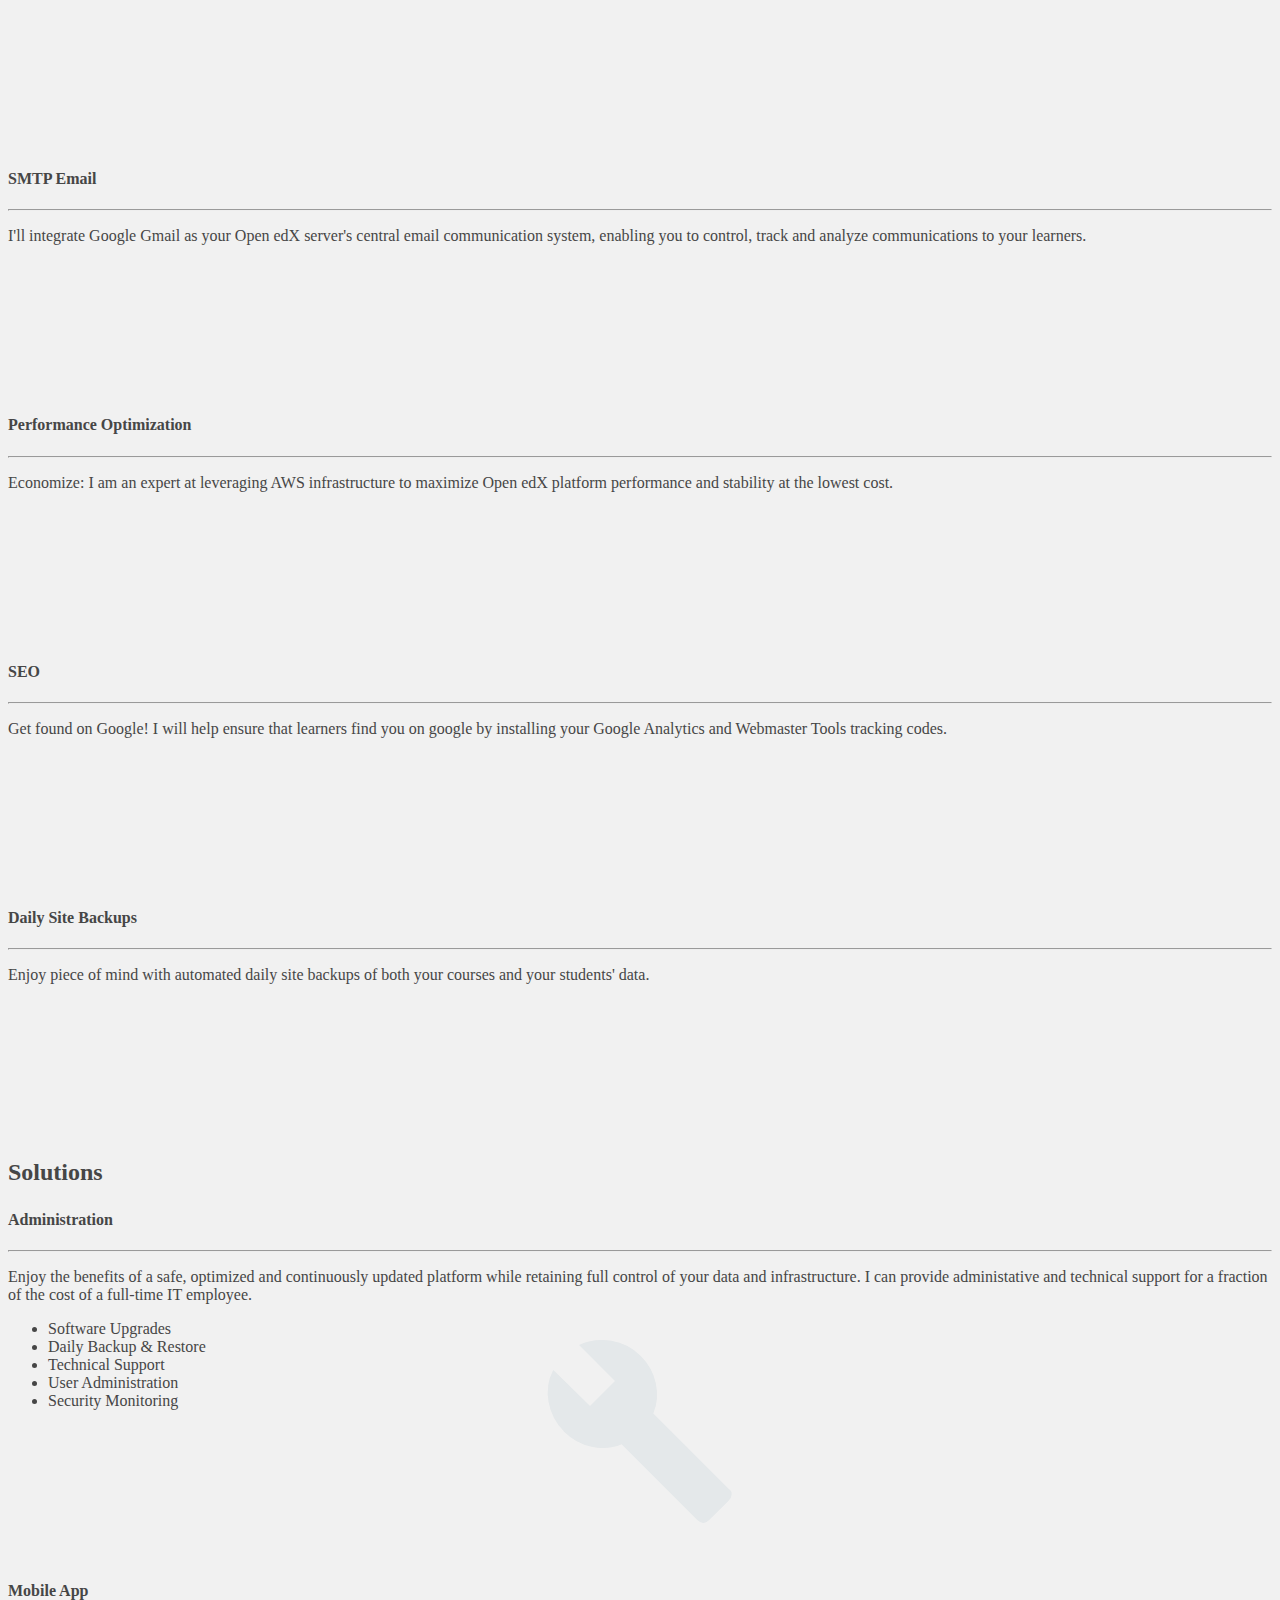
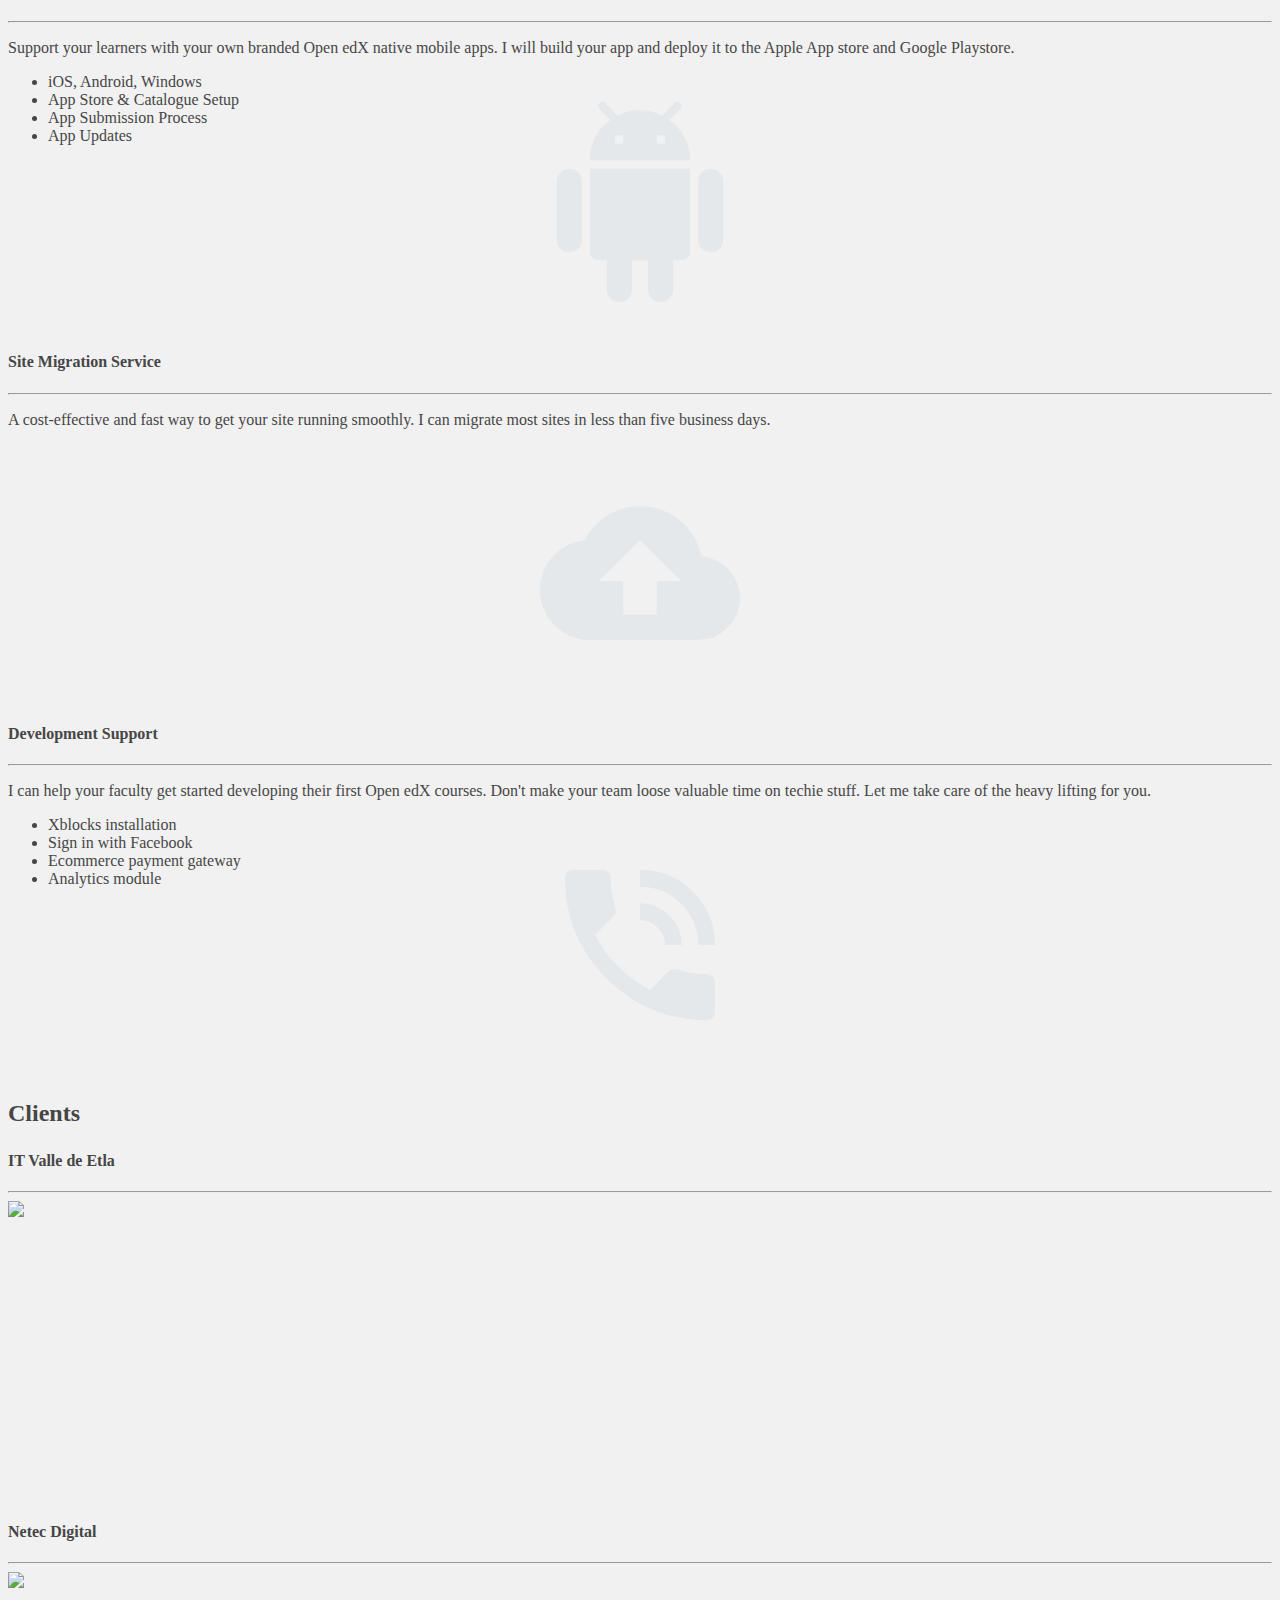
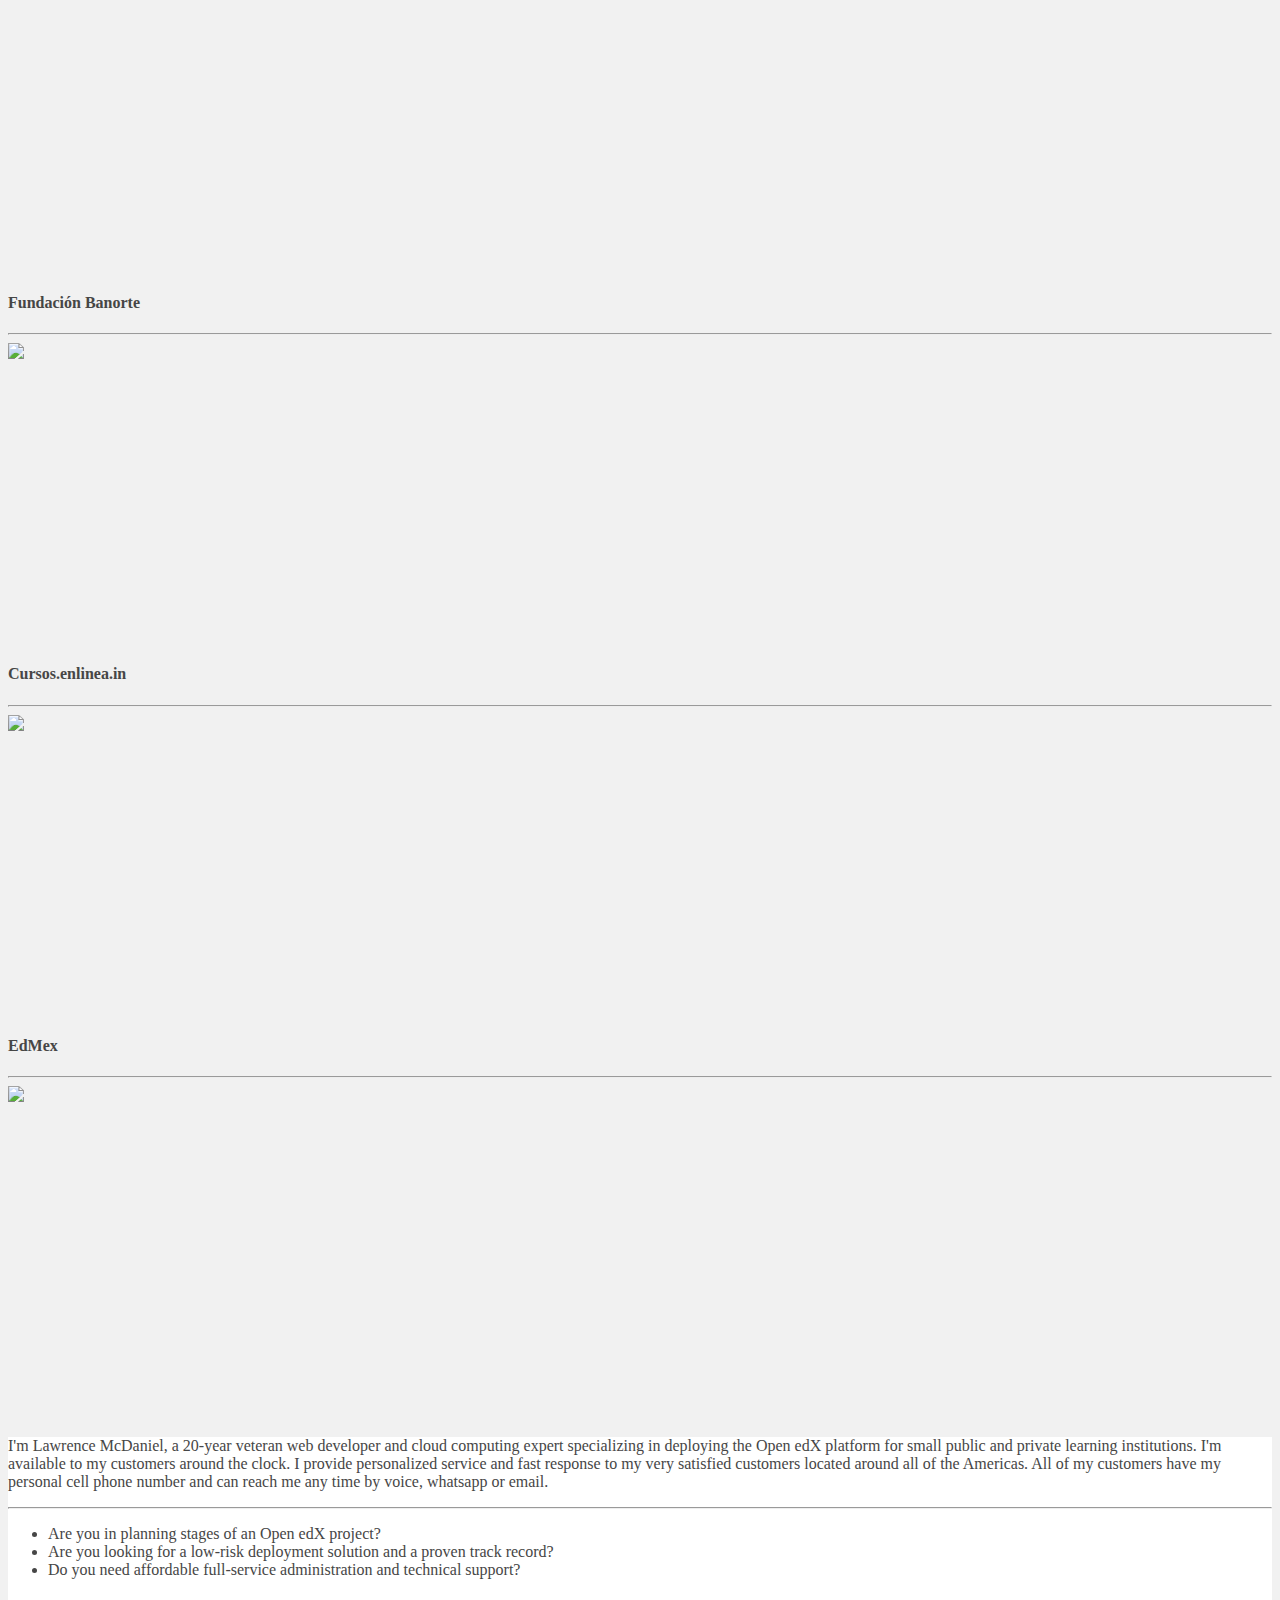
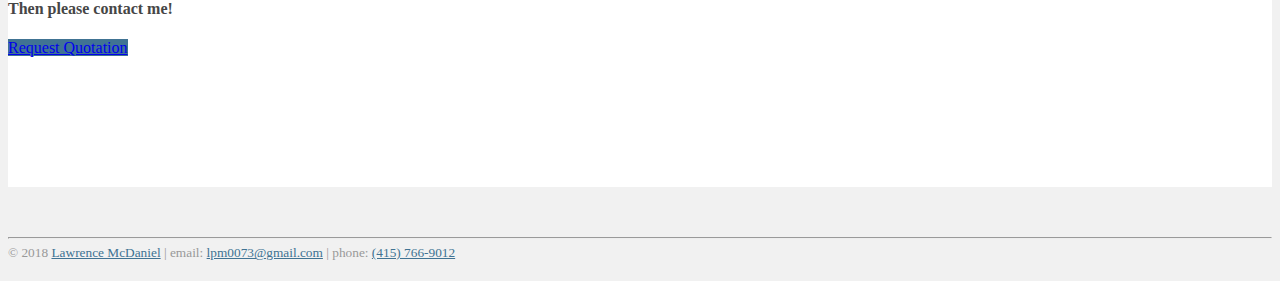
==== commit 92db16de: "menu adjustments" ====
--- a/index.html
+++ b/index.html
@@ -40,6 +40,17 @@
 
       gtag('config', 'UA-112528615-1');
     </script>
+
+    <!-- Global site tag (gtag.js) - Google AdWords: 832584829 -->
+    <script async src="https://www.googletagmanager.com/gtag/js?id=AW-832584829"></script>
+    <script>
+      window.dataLayer = window.dataLayer || [];
+      function gtag(){dataLayer.push(arguments);}
+      gtag('js', new Date());
+
+      gtag('config', 'AW-832584829');
+    </script>
+
   </head>
   <body>
     <!-- Begin Navigation -->
@@ -58,10 +69,10 @@
             <a class="nav-link" href="#services">Services</a>
           </li>
           <li class="nav-item">
-            <a class="nav-link" href="#premium-services">Premium</a>
-          </li>
-          <li class="nav-item">
-            <a class="nav-link" href="#portfolio">Portfolio</a>
+            <a class="nav-link" href="#premium-services">Solutions</a>
+          </li>
+          <li class="nav-item">
+            <a class="nav-link" href="#portfolio">Clients</a>
           </li>
           <li class="nav-item">
             <a class="nav-link" href="#contact">Contact</a>
@@ -180,7 +191,7 @@
       </section>  <!-- Services -->
 
       <section id="premium-services">
-        <h2>Premium Services</h2>
+        <h2>Solutions</h2>
         <div class="row text-center">
 
           <div class="col-lg-6 col-md-12 mb-3">
@@ -265,7 +276,7 @@
       </section>  <!-- Premium Services -->
 
     <section  id="portfolio">  <!-- Portfolio -->
-      <h2>Portfolio</h2>
+      <h2>Clients</h2>
       <div class="row text-center">
         <div class="col-lg-6 col-md-12 mb-3">
           <div class="card box-shadow relative-anchor premium-service">
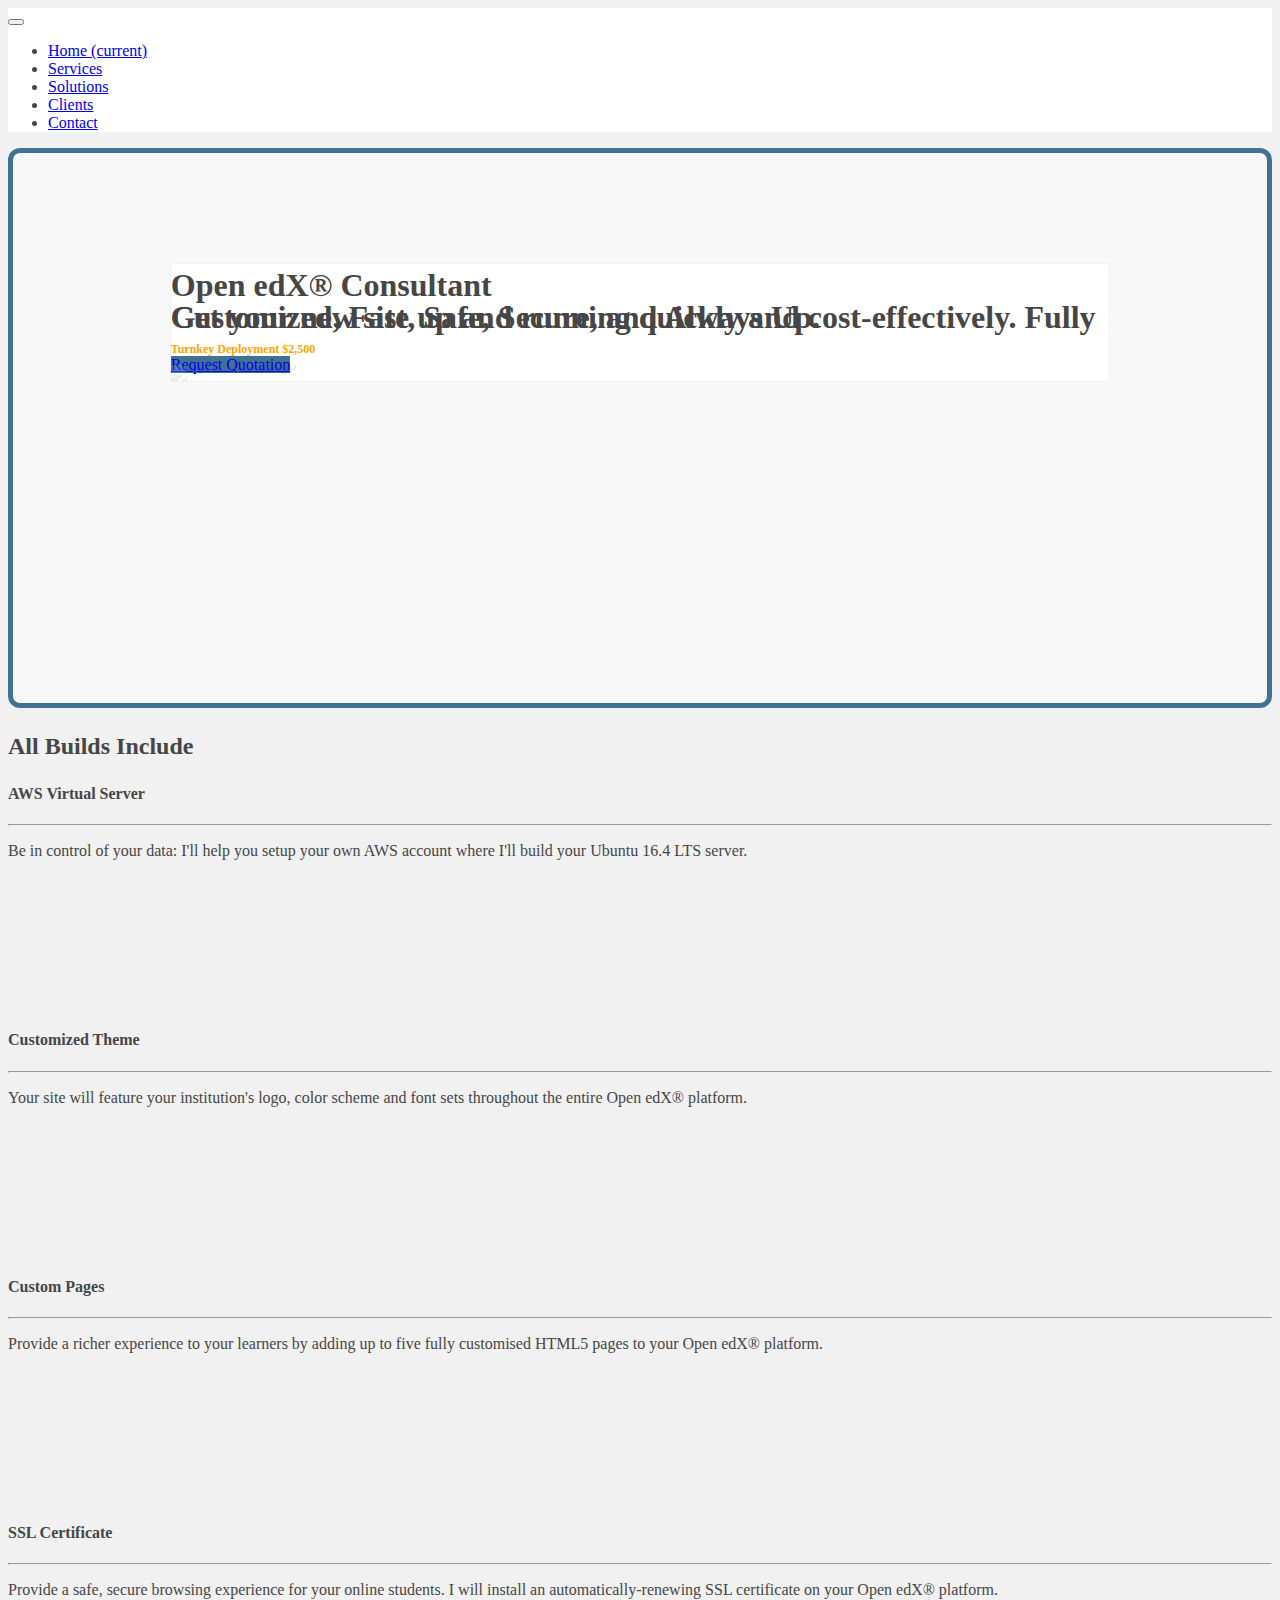
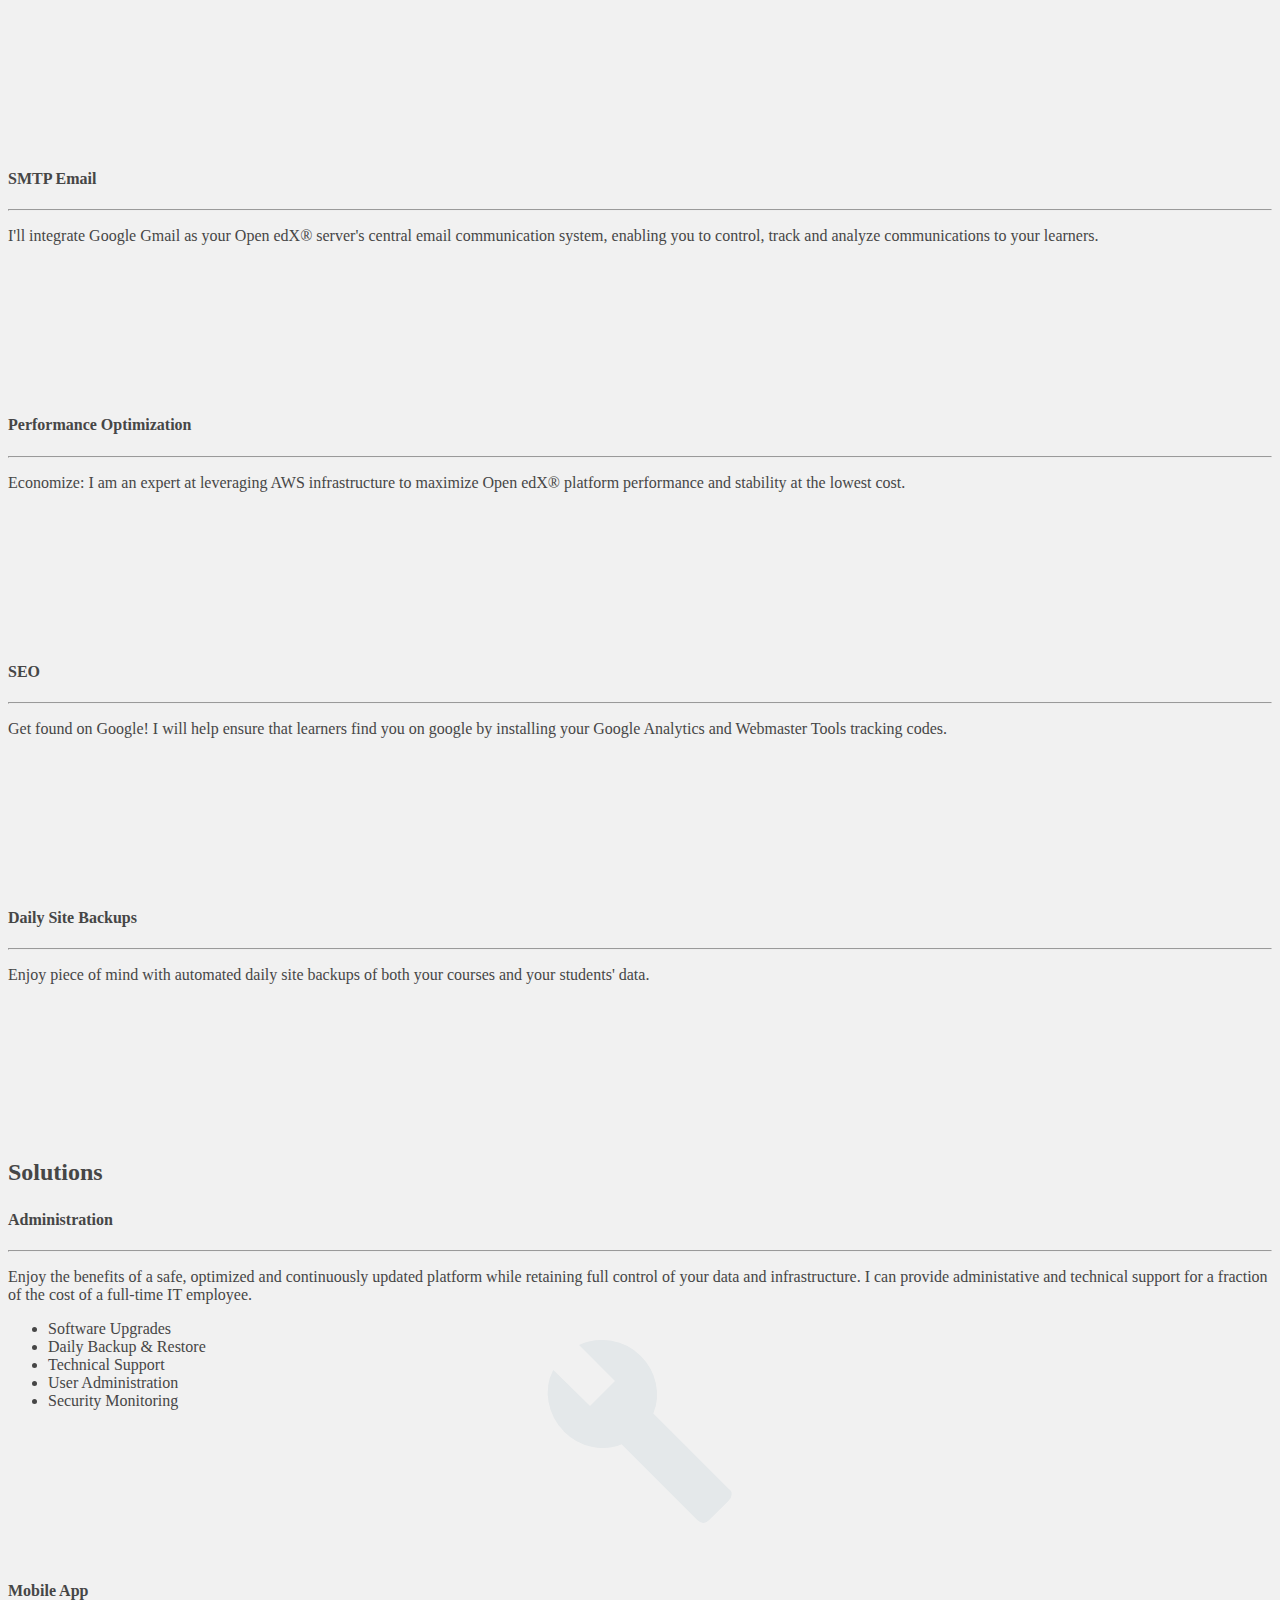
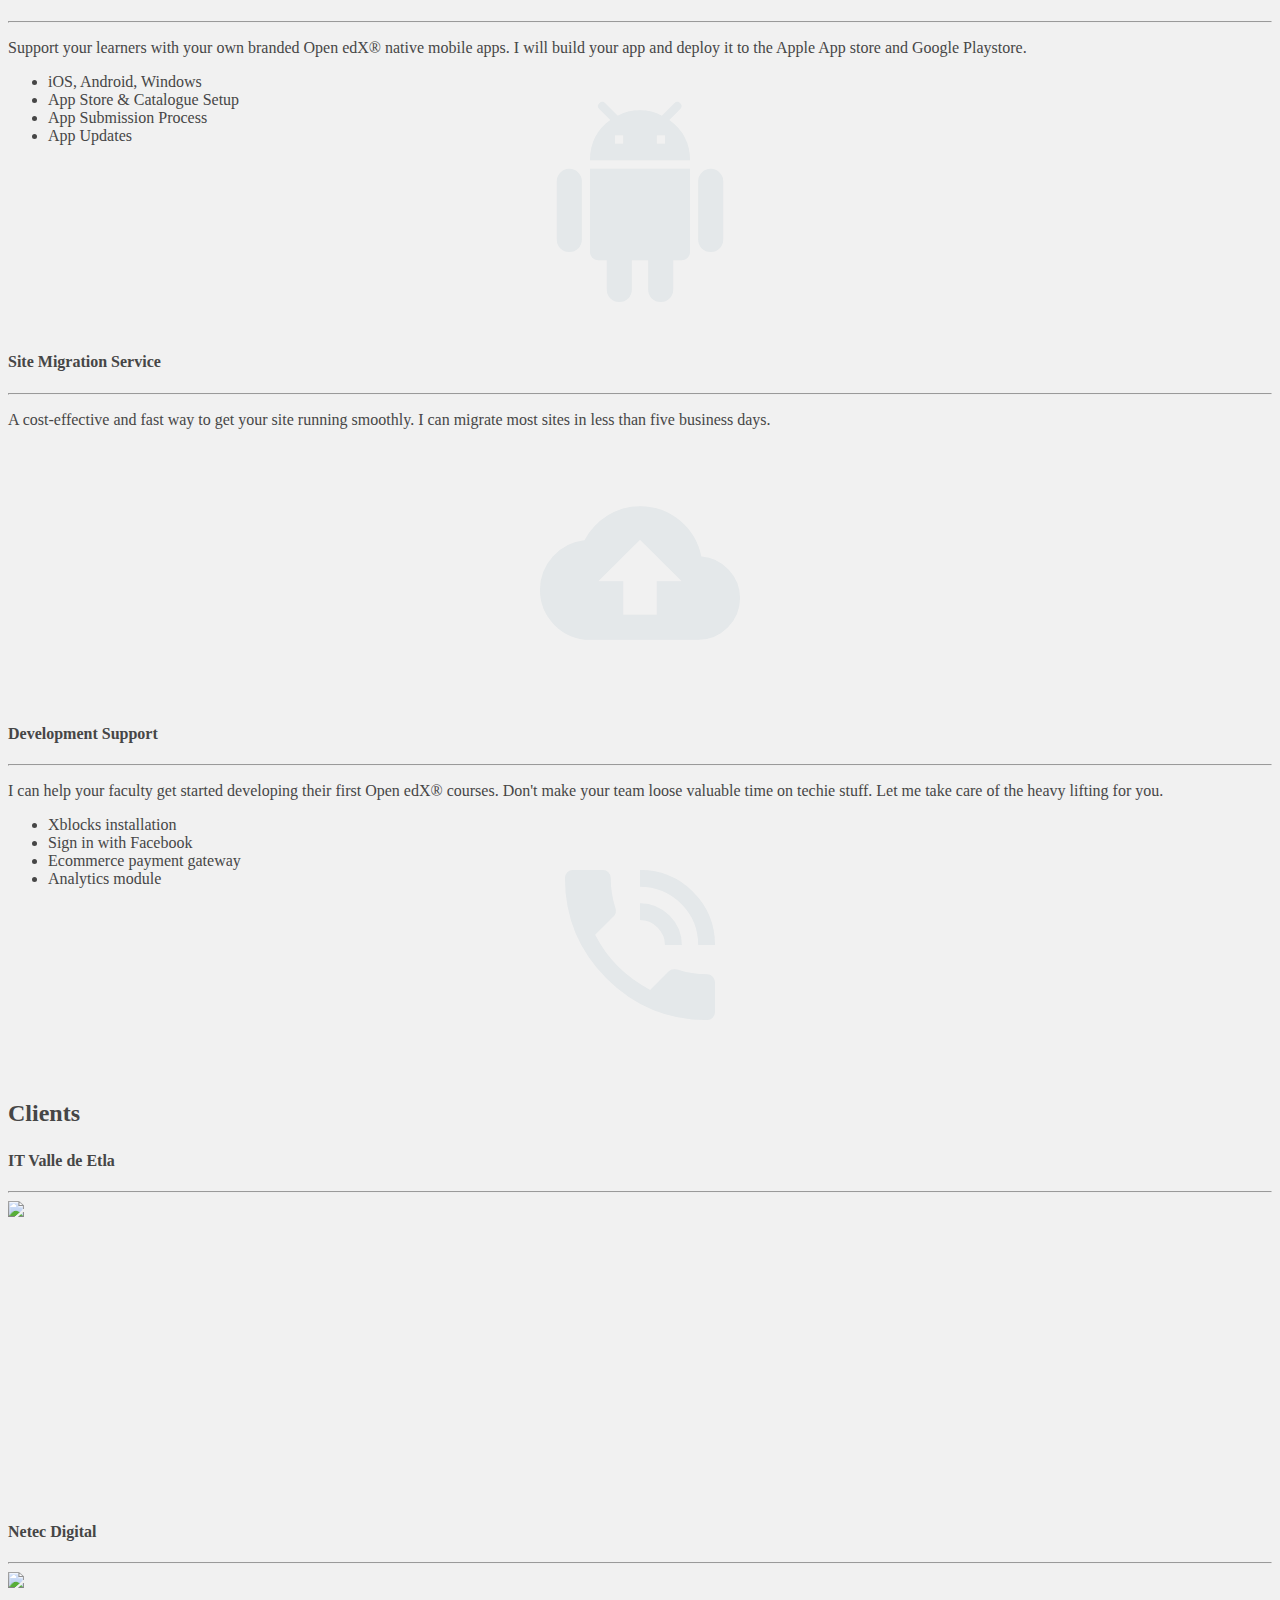
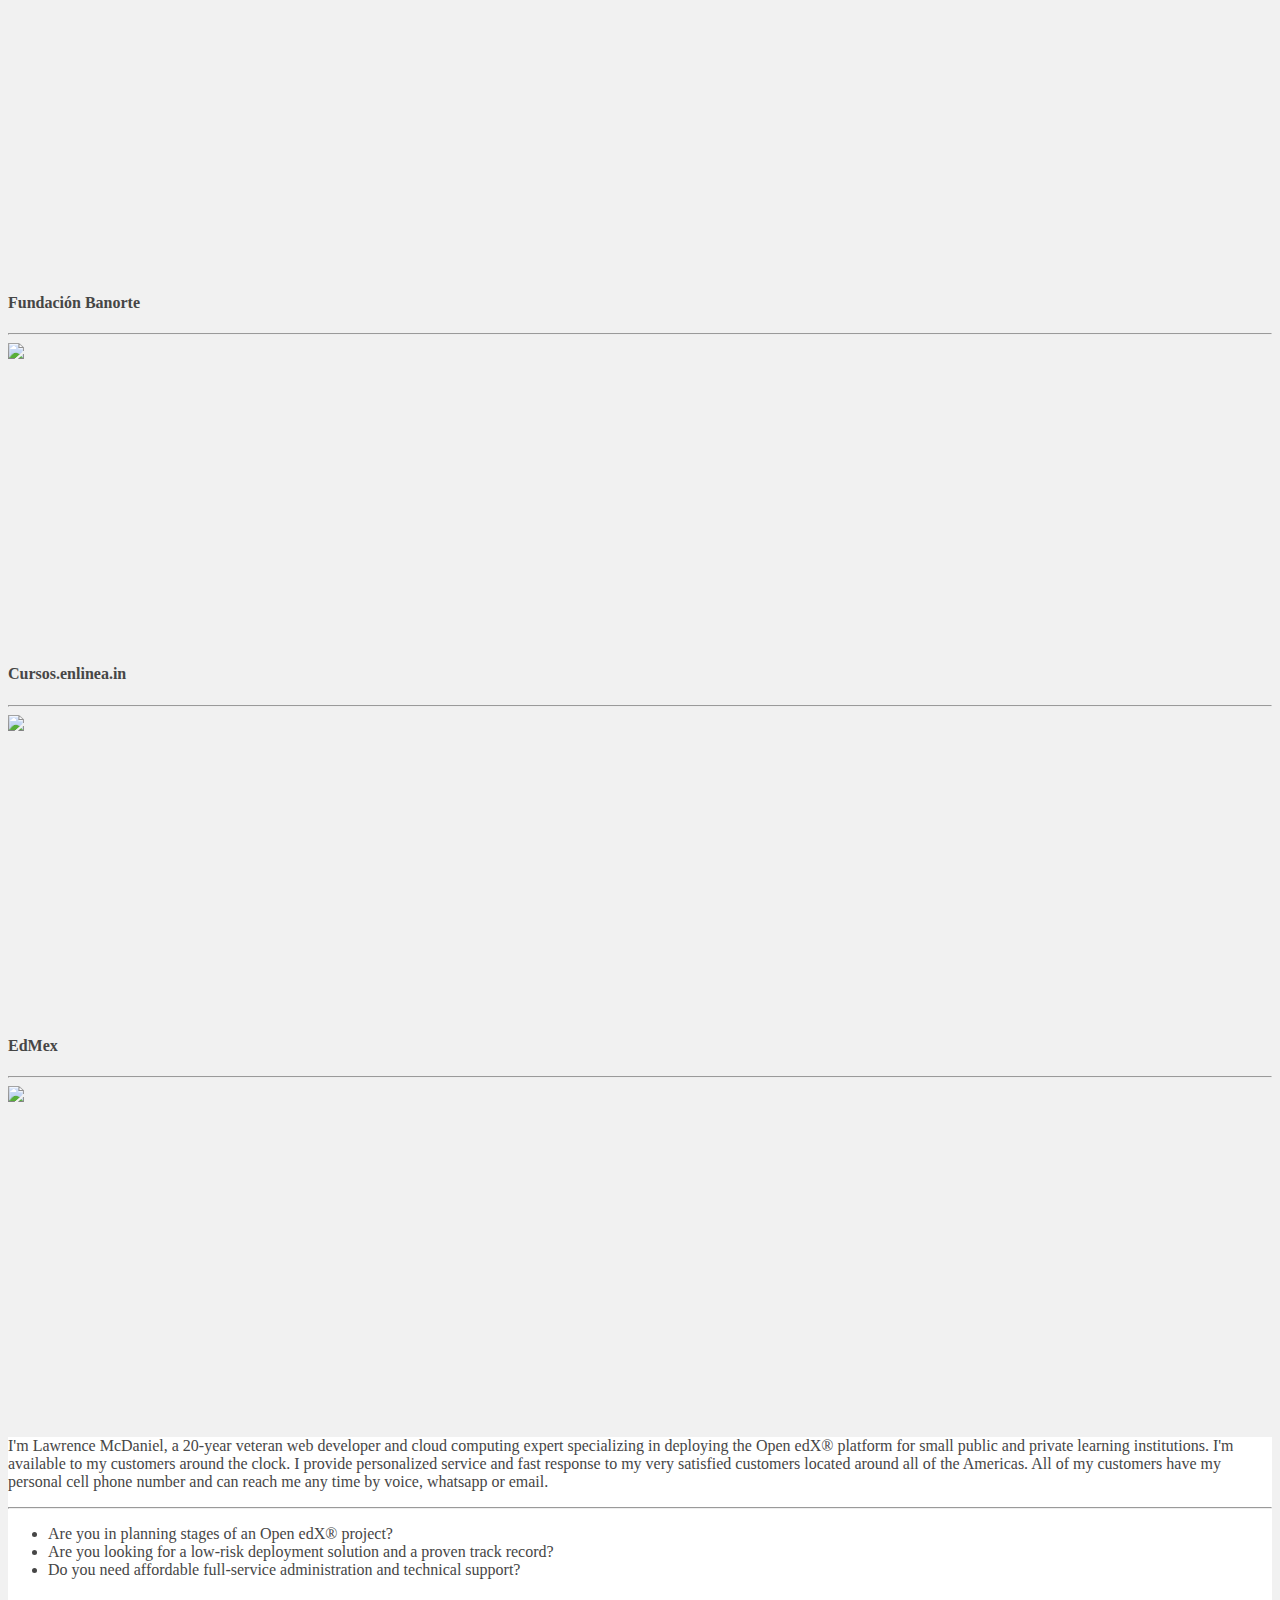
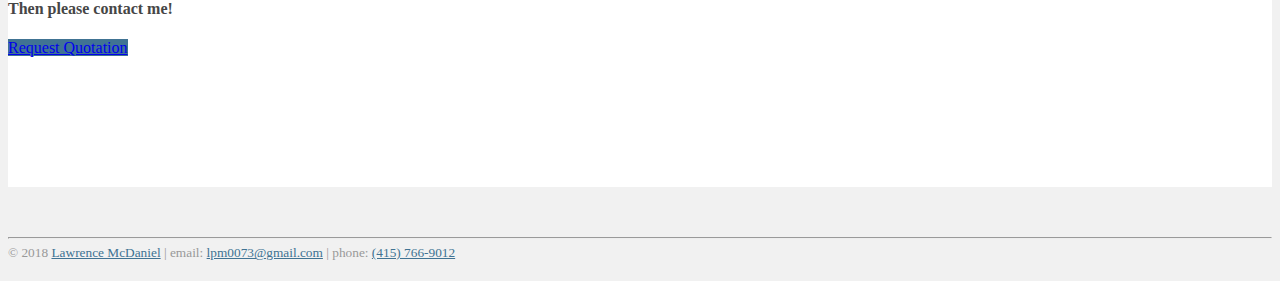
==== commit 1071b3a5: "add open edx trademark" ====
--- a/index.html
+++ b/index.html
@@ -13,17 +13,17 @@
                   Insanely cool animated graphics by D3 | Mike Bostock
                   Bistering speed assisted in no small measure by Amazon Web Services
     -->
-    <title>Open edX Consultant</title>
+    <title>Open edX® Consultant</title>
     <meta charset="utf-8">
     <meta name="author" content="Lawrence McDaniel">
-    <meta name="keywords" content="Open edX Consulting">
-    <meta name="description" content="Freelance Open edX consultant with personalized service and support">
+    <meta name="keywords" content="Open edX® Consulting">
+    <meta name="description" content="Freelance Open edX® consultant with personalized service and support">
     <meta name="viewport" content="width=device-width, initial-scale=1, shrink-to-fit=no">
 
     <meta property="og:url"                content="https://edx.lawrencemcdaniel.com" />
     <meta property="og:type"               content="website" />
-    <meta property="og:title"              content="Open edX Consulting" />
-    <meta property="og:description"        content="Get your new Open edX site up and running quickly and cost-effectively." />
+    <meta property="og:title"              content="Open edX® Consulting" />
+    <meta property="og:description"        content="Get your new Open edX® site up and running quickly and cost-effectively." />
     <meta property="og:image"              content="https://edx.lawrencemcdaniel.com/images/facebook-share.png" />
 
     <link rel="stylesheet" href="https://maxcdn.bootstrapcdn.com/bootstrap/4.0.0-beta.2/css/bootstrap.min.css" integrity="sha384-PsH8R72JQ3SOdhVi3uxftmaW6Vc51MKb0q5P2rRUpPvrszuE4W1povHYgTpBfshb" crossorigin="anonymous">
@@ -88,8 +88,8 @@
         <div class="jumbotron p-0 relative-anchor home-jumbotron">
           <div class="heading">
             <div class="centered display-3 text-center relative-anchor">
-              <img class="edx-logo" src="images/edx_logo-cropped.png" alt="Open edX logo">
-              <h1 class="p-1">Open edX Consultant<h1>
+              <img class="edx-logo" src="images/edx_logo-cropped.png" alt="Open edX® logo">
+              <h1 class="p-1">Open edX® Consultant<h1>
               <p class="lead p-3">Get your new site up and running quickly and cost-effectively. Fully Customized, Fast, Safe, Secure, and Always Up.</p>
               <h3 class="">Turnkey Deployment $2,500</h3>
 
@@ -122,7 +122,7 @@
               <div class="card-body">
                 <h4 class="card-title">Customized Theme</h4>
                 <hr />
-                <p class="card-text">Your site will feature your institution's logo, color scheme and font sets throughout the entire Open edX platform.</p>
+                <p class="card-text">Your site will feature your institution's logo, color scheme and font sets throughout the entire Open edX® platform.</p>
               </div>
             </div>
           </div>
@@ -132,7 +132,7 @@
               <div class="card-body">
                 <h4 class="card-title">Custom Pages</h4>
                 <hr />
-                <p class="card-text">Provide a richer experience to your learners by adding up to five fully customised HTML5 pages to your Open edX platform.</p>
+                <p class="card-text">Provide a richer experience to your learners by adding up to five fully customised HTML5 pages to your Open edX® platform.</p>
               </div>
             </div>
           </div>
@@ -142,7 +142,7 @@
               <div class="card-body">
                 <h4 class="card-title">SSL Certificate</h4>
                 <hr />
-                <p class="card-text">Provide a safe, secure browsing experience for your online students. I will install an automatically-renewing SSL certificate on your Open edX platform.</p>
+                <p class="card-text">Provide a safe, secure browsing experience for your online students. I will install an automatically-renewing SSL certificate on your Open edX® platform.</p>
               </div>
             </div>
           </div>
@@ -152,7 +152,7 @@
               <div class="card-body">
                 <h4 class="card-title">SMTP Email</h4>
                 <hr />
-                <p class="card-text">I'll integrate Google Gmail as your Open edX server's central email communication system, enabling you to control, track and analyze communications to your learners.</p>
+                <p class="card-text">I'll integrate Google Gmail as your Open edX® server's central email communication system, enabling you to control, track and analyze communications to your learners.</p>
               </div>
             </div>
           </div>
@@ -162,7 +162,7 @@
               <div class="card-body">
                 <h4 class="card-title">Performance Optimization</h4>
                 <hr />
-                <p class="card-text">Economize: I am an expert at leveraging AWS infrastructure to maximize Open edX platform performance and stability at the lowest cost.</p>
+                <p class="card-text">Economize: I am an expert at leveraging AWS infrastructure to maximize Open edX® platform performance and stability at the lowest cost.</p>
               </div>
             </div>
           </div>
@@ -221,7 +221,7 @@
               <div class="card-body">
                 <h4 class="card-title">Mobile App</h4>
                 <hr />
-                <p class="card-text">Support your learners with your own branded Open edX native mobile apps. I will build your app and deploy it to the Apple App store and Google Playstore.</p>
+                <p class="card-text">Support your learners with your own branded Open edX® native mobile apps. I will build your app and deploy it to the Apple App store and Google Playstore.</p>
                 <ul class="text-left">
                   <li>iOS, Android, Windows</li>
                   <li>App Store & Catalogue Setup</li>
@@ -256,7 +256,7 @@
               <div class="card-body">
                 <h4 class="card-title">Development Support</h4>
                 <hr />
-                <p class="card-text">I can help your faculty get started developing their first Open edX courses. Don't make your team loose valuable time on techie stuff. Let me take care of the heavy lifting for you.</p>
+                <p class="card-text">I can help your faculty get started developing their first Open edX® courses. Don't make your team loose valuable time on techie stuff. Let me take care of the heavy lifting for you.</p>
                 <ul class="text-left">
                   <li>Xblocks installation</li>
                   <li>Sign in with Facebook</li>
@@ -333,11 +333,11 @@
           <div class="col-sm-12 col-md-3 contact-left">
           </div>
           <div class="col-sm-12 col-md-9 contact-right float-right">
-            <p>I'm Lawrence McDaniel, a 20-year veteran web developer and cloud computing expert specializing in deploying the Open edX platform for small public and private learning institutions. I'm available to my customers around the clock. I provide personalized service and fast response to my very satisfied customers located around all of the Americas. All of my customers have my personal cell phone number and can reach me any time by voice, whatsapp or email.</p>
+            <p>I'm Lawrence McDaniel, a 20-year veteran web developer and cloud computing expert specializing in deploying the Open edX® platform for small public and private learning institutions. I'm available to my customers around the clock. I provide personalized service and fast response to my very satisfied customers located around all of the Americas. All of my customers have my personal cell phone number and can reach me any time by voice, whatsapp or email.</p>
             <hr />
 
             <ul>
-              <li>Are you in planning stages of an Open edX project?</li>
+              <li>Are you in planning stages of an Open edX® project?</li>
               <li>Are you looking for a low-risk deployment solution and a proven track record?</li>
               <li>Do you need affordable full-service administration and technical support?</li>
             </ul>
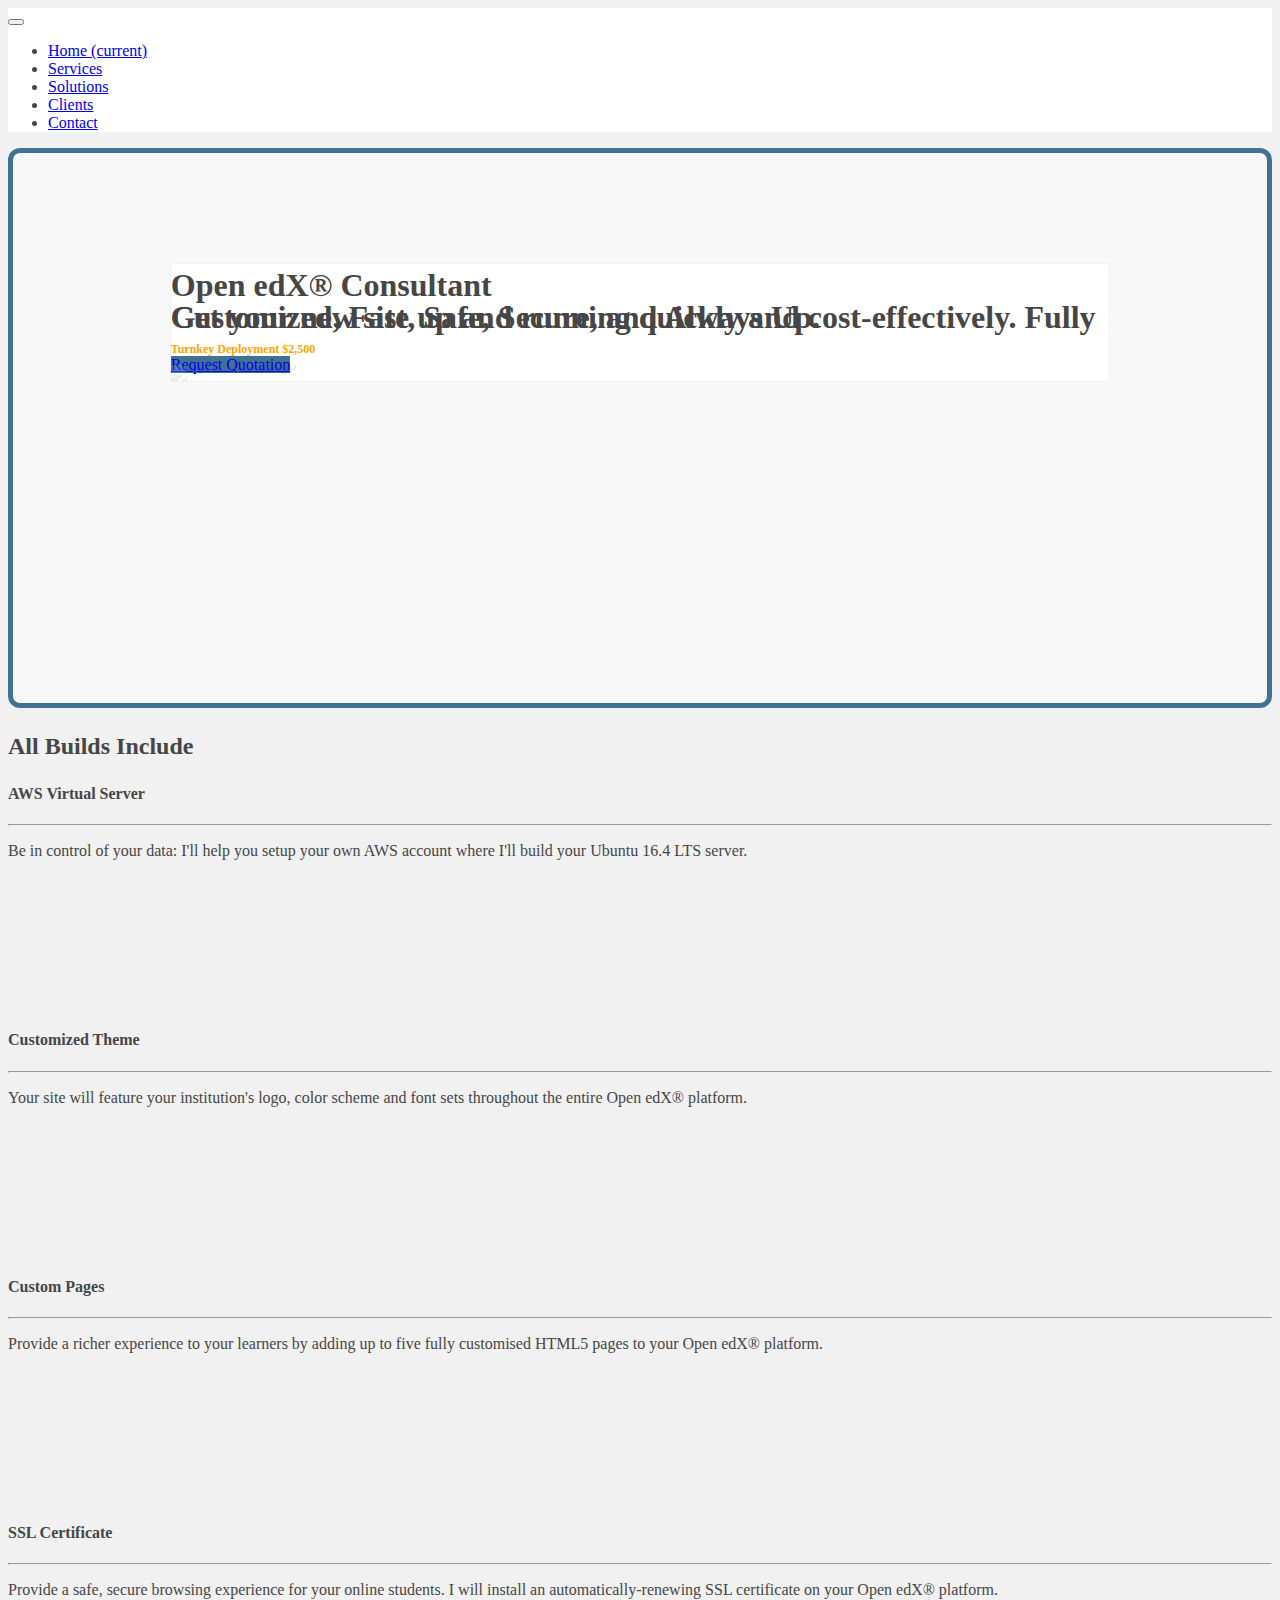
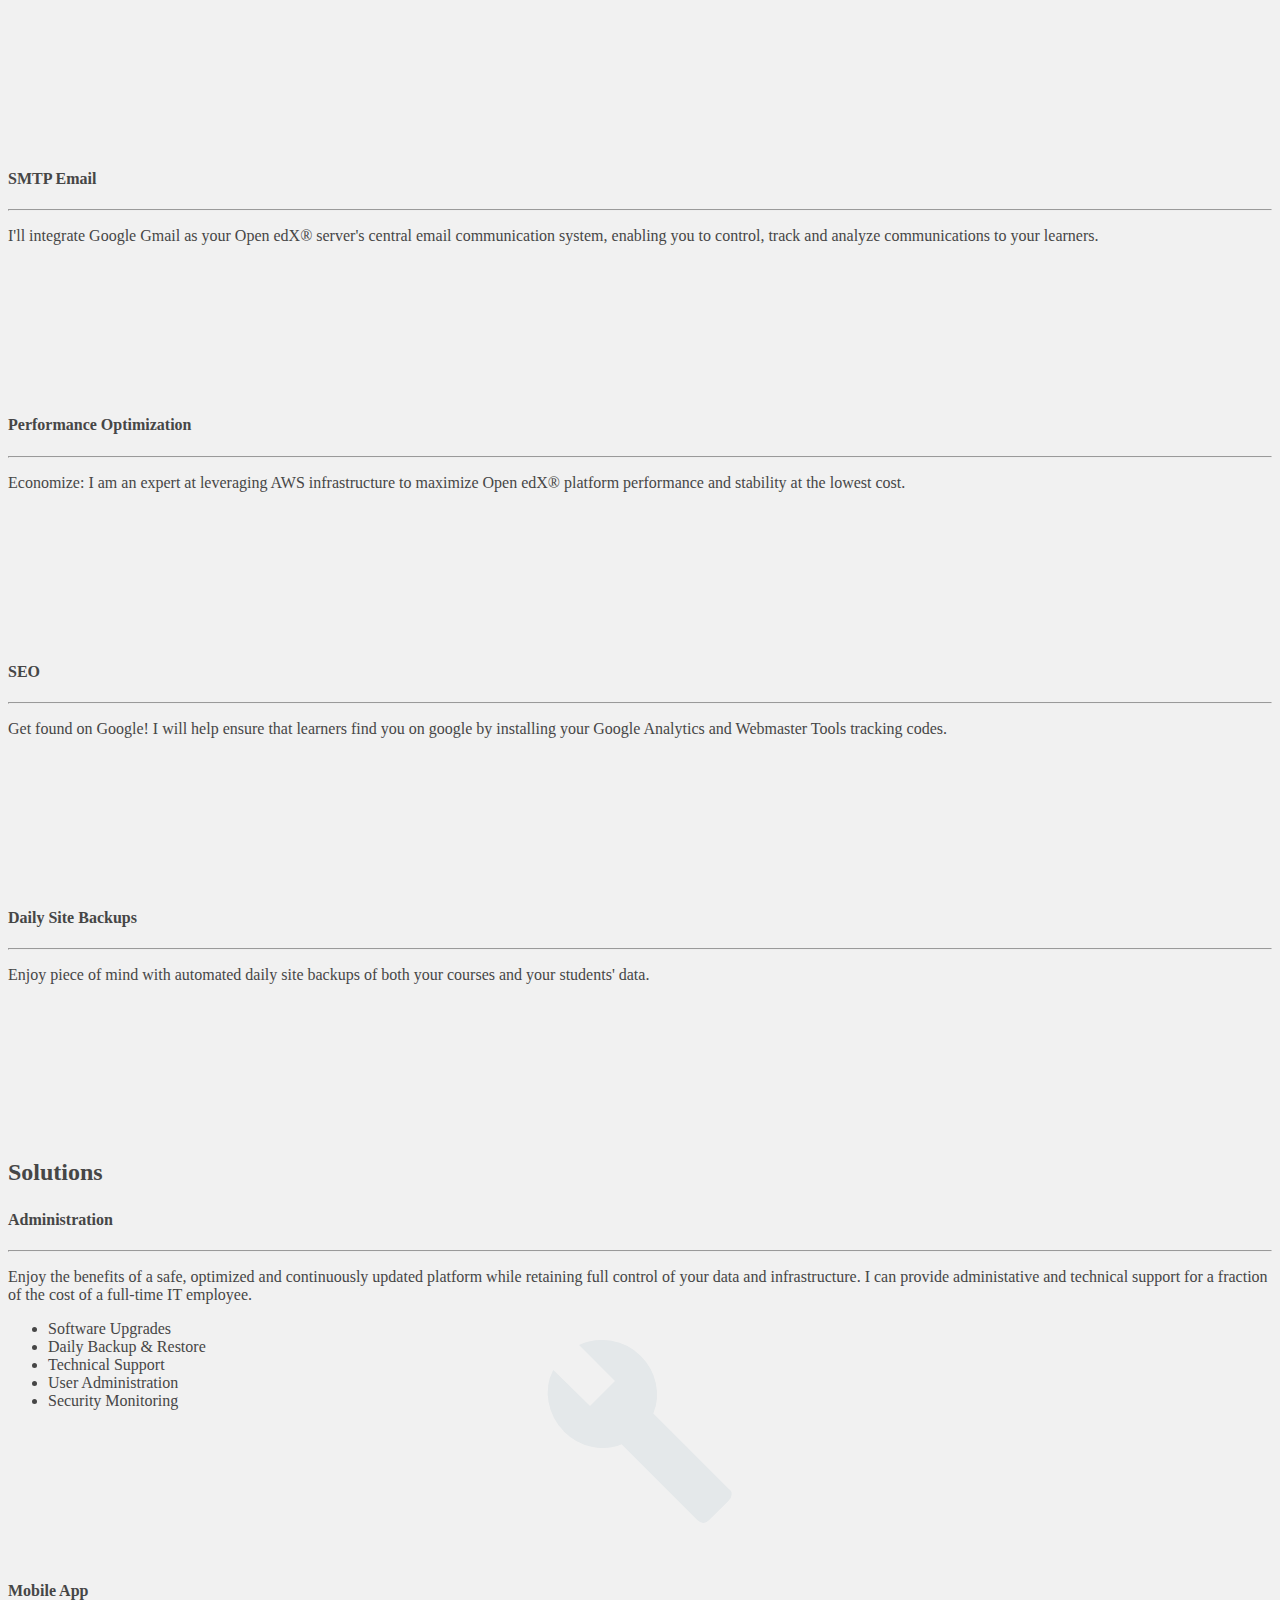
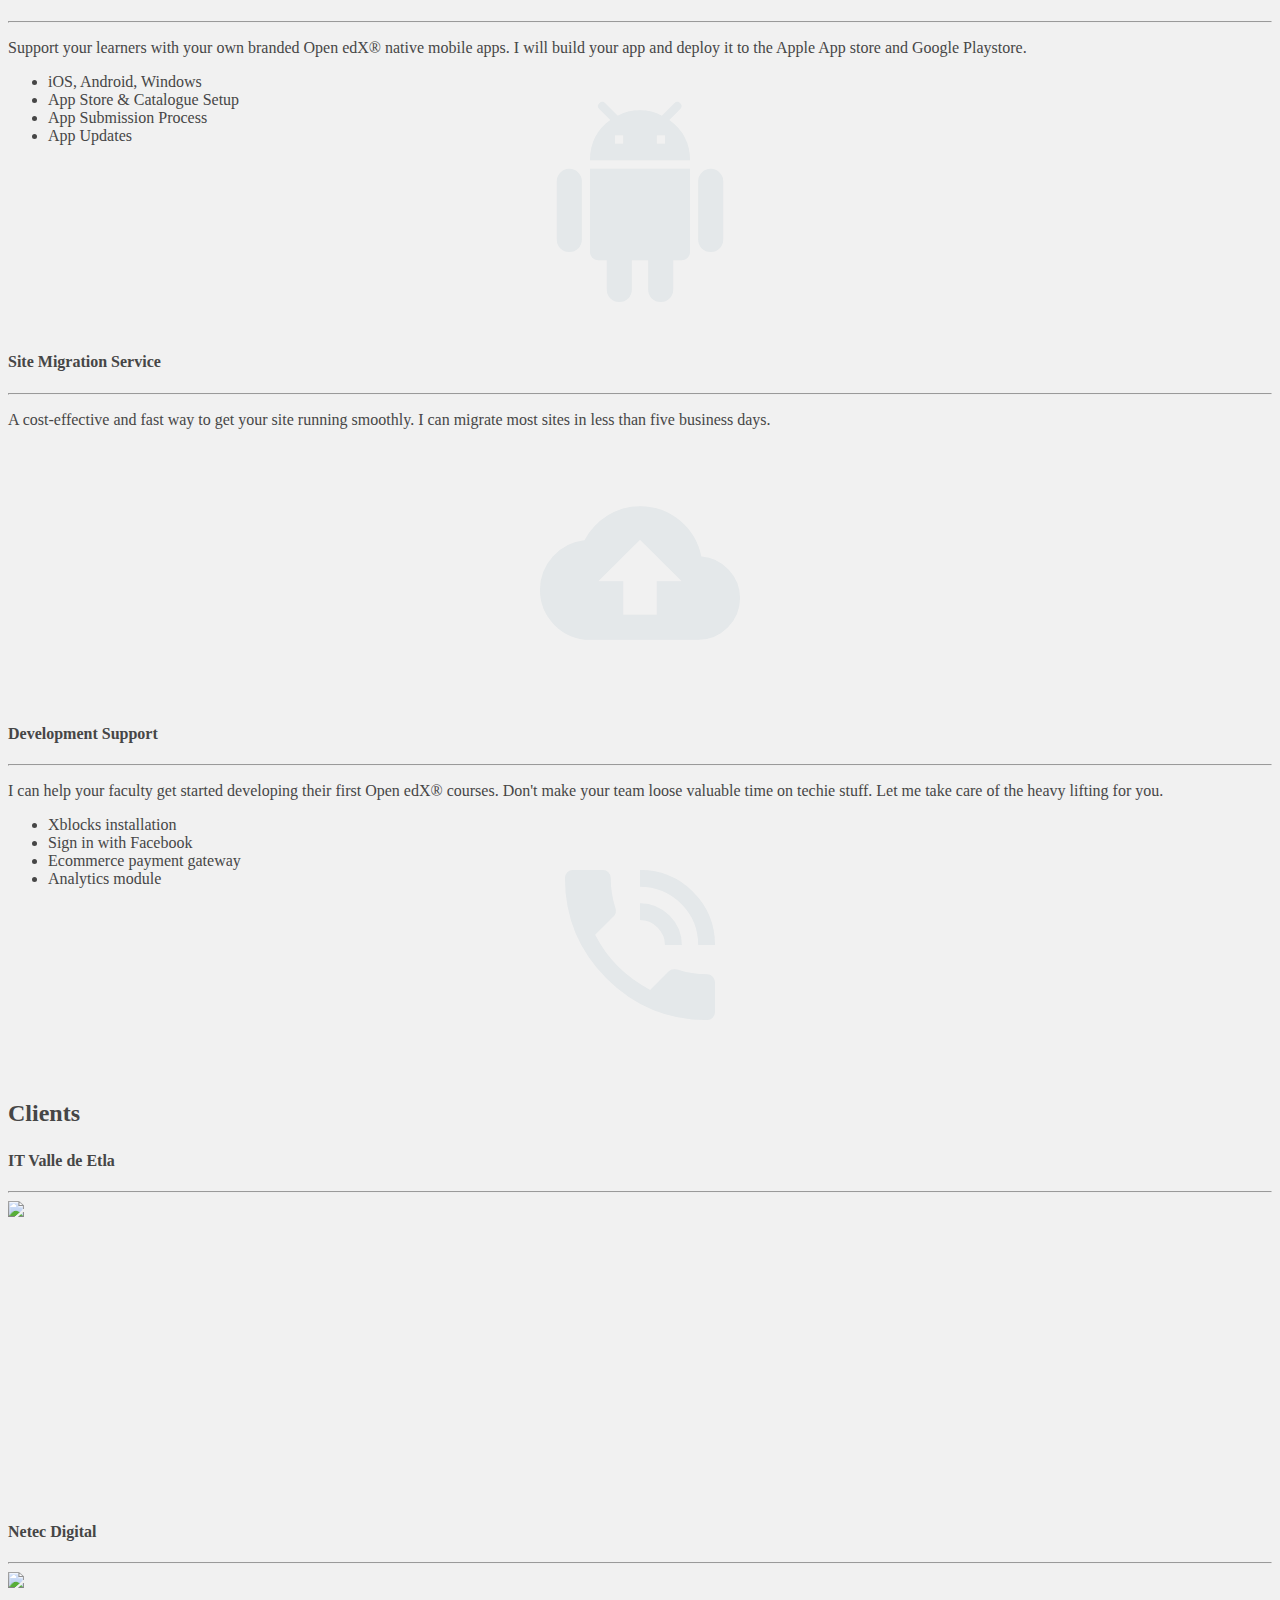
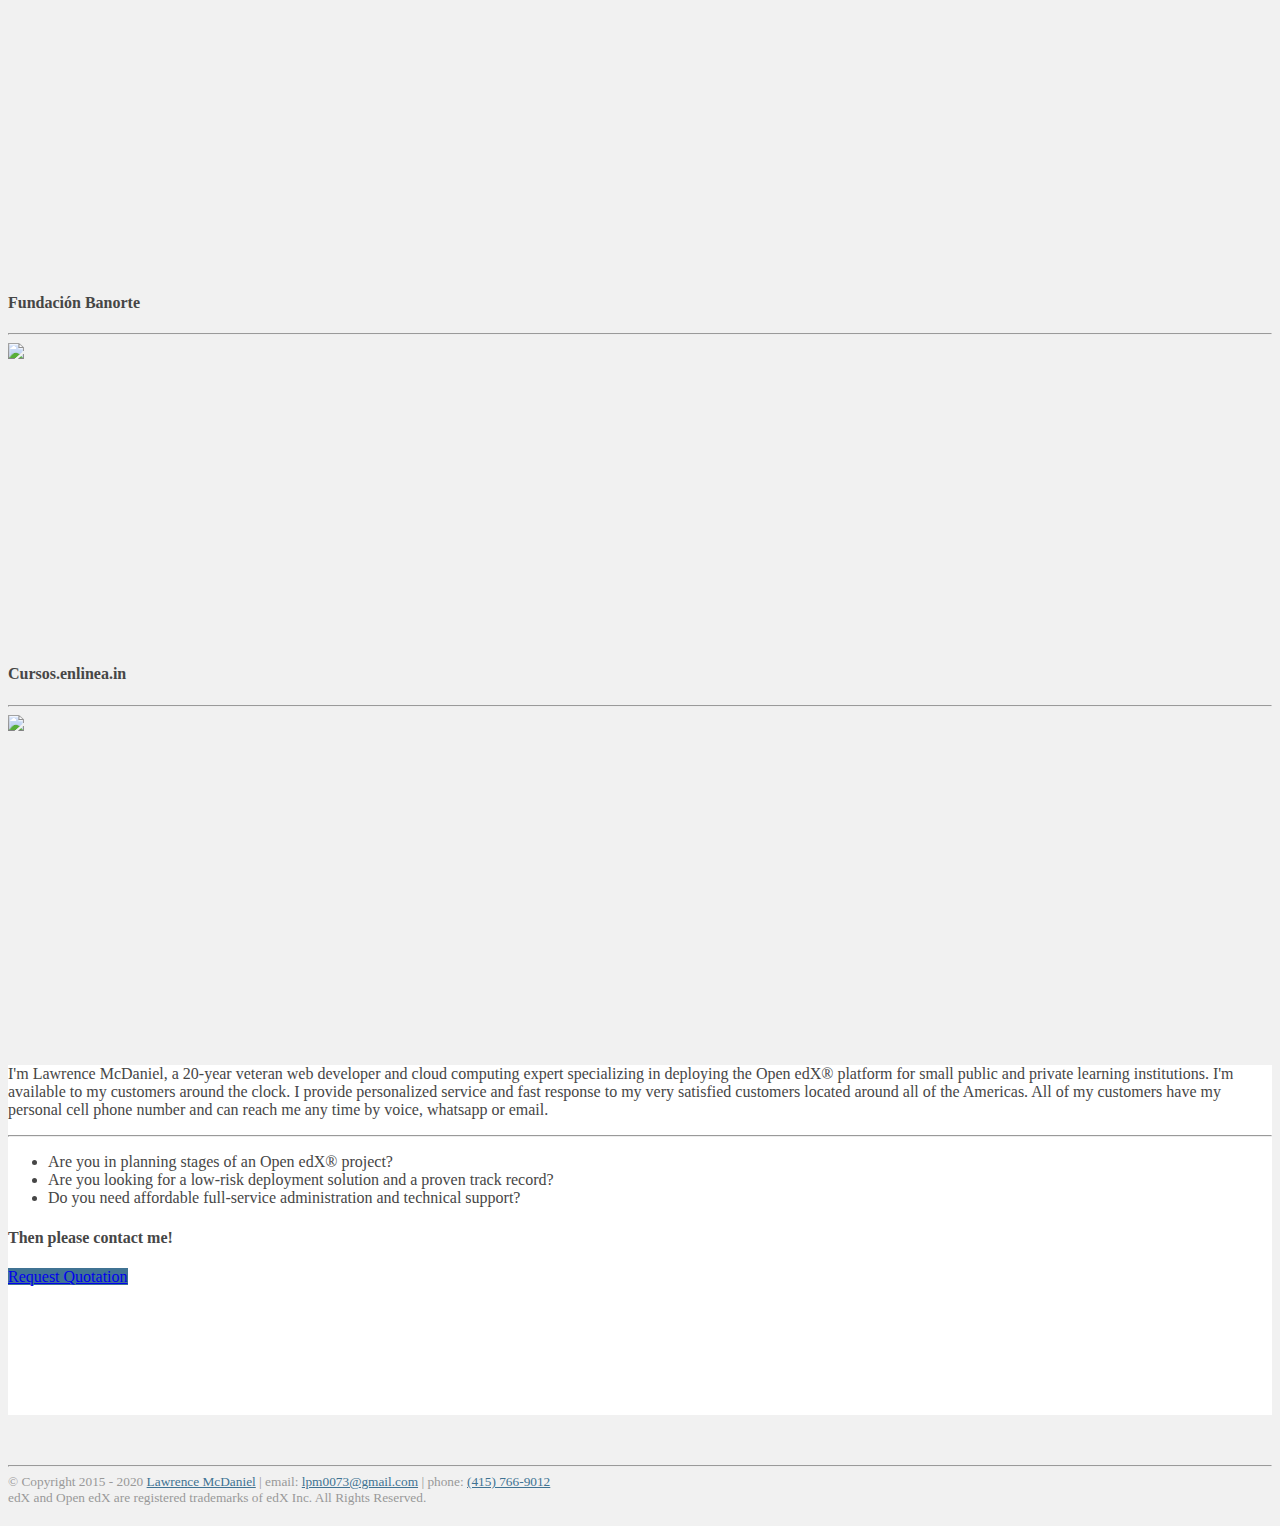
==== commit 86aec559: "more edx trademark stuff" ====
--- a/index.html
+++ b/index.html
@@ -29,7 +29,7 @@
     <link rel="stylesheet" href="https://maxcdn.bootstrapcdn.com/bootstrap/4.0.0-beta.2/css/bootstrap.min.css" integrity="sha384-PsH8R72JQ3SOdhVi3uxftmaW6Vc51MKb0q5P2rRUpPvrszuE4W1povHYgTpBfshb" crossorigin="anonymous">
     <link rel="stylesheet" href="https://fonts.googleapis.com/icon?family=Material+Icons" type="text/css">
     <link rel="stylesheet" href="css/app.css" type="text/css">
-    <link rel="shortcut icon" href="images/edx_logo.png">
+    <link rel="shortcut icon" href="images/favicon.jpg">
 
     <!-- Global site tag (gtag.js) - Google Analytics -->
     <script async src="https://www.googletagmanager.com/gtag/js?id=UA-112528615-1"></script>
@@ -314,15 +314,6 @@
             </div>
           </div>
         </div>
-        <div class="col-lg-6 col-md-12 mb-3">
-          <div class="card box-shadow relative-anchor premium-service">
-            <div class="card-body">
-              <h4 class="card-title">EdMex</h4>
-              <hr />
-              <a href="https://edmex.org/" target="_blank"><img class="portfolio-image" src="images/edmex.png"/></a>
-            </div>
-          </div>
-        </div>
 
       </div>  <!-- row -->
 
@@ -355,9 +346,8 @@
 
     <footer class="text-center">
       <hr />
-      <div class="">
-        &copy; 2018 <a href="https://lawrencemcdaniel.com" target="_blank">Lawrence McDaniel</a> | email: <a href="mailto:lpm0073@gmail.com?Subject=Request%20for%20information%20" target="_top">lpm0073@gmail.com</a> | phone: <a href="tel:+14157669012">(415) 766-9012</a>
-      </div>
+      <div>© Copyright 2015 - 2020 <a href="https://lawrencemcdaniel.com" target="_blank">Lawrence McDaniel</a> | email: <a href="mailto:lpm0073@gmail.com?Subject=Request%20for%20information%20" target="_top">lpm0073@gmail.com</a> | phone: <a href="tel:+14157669012">(415) 766-9012</a></div>
+      <div>edX and Open edX are registered trademarks of edX Inc. All Rights Reserved.</div>
     </footer>
 
     <script src="https://code.jquery.com/jquery-3.2.1.slim.min.js" integrity="sha384-KJ3o2DKtIkvYIK3UENzmM7KCkRr/rE9/Qpg6aAZGJwFDMVNA/GpGFF93hXpG5KkN" crossorigin="anonymous"></script>
